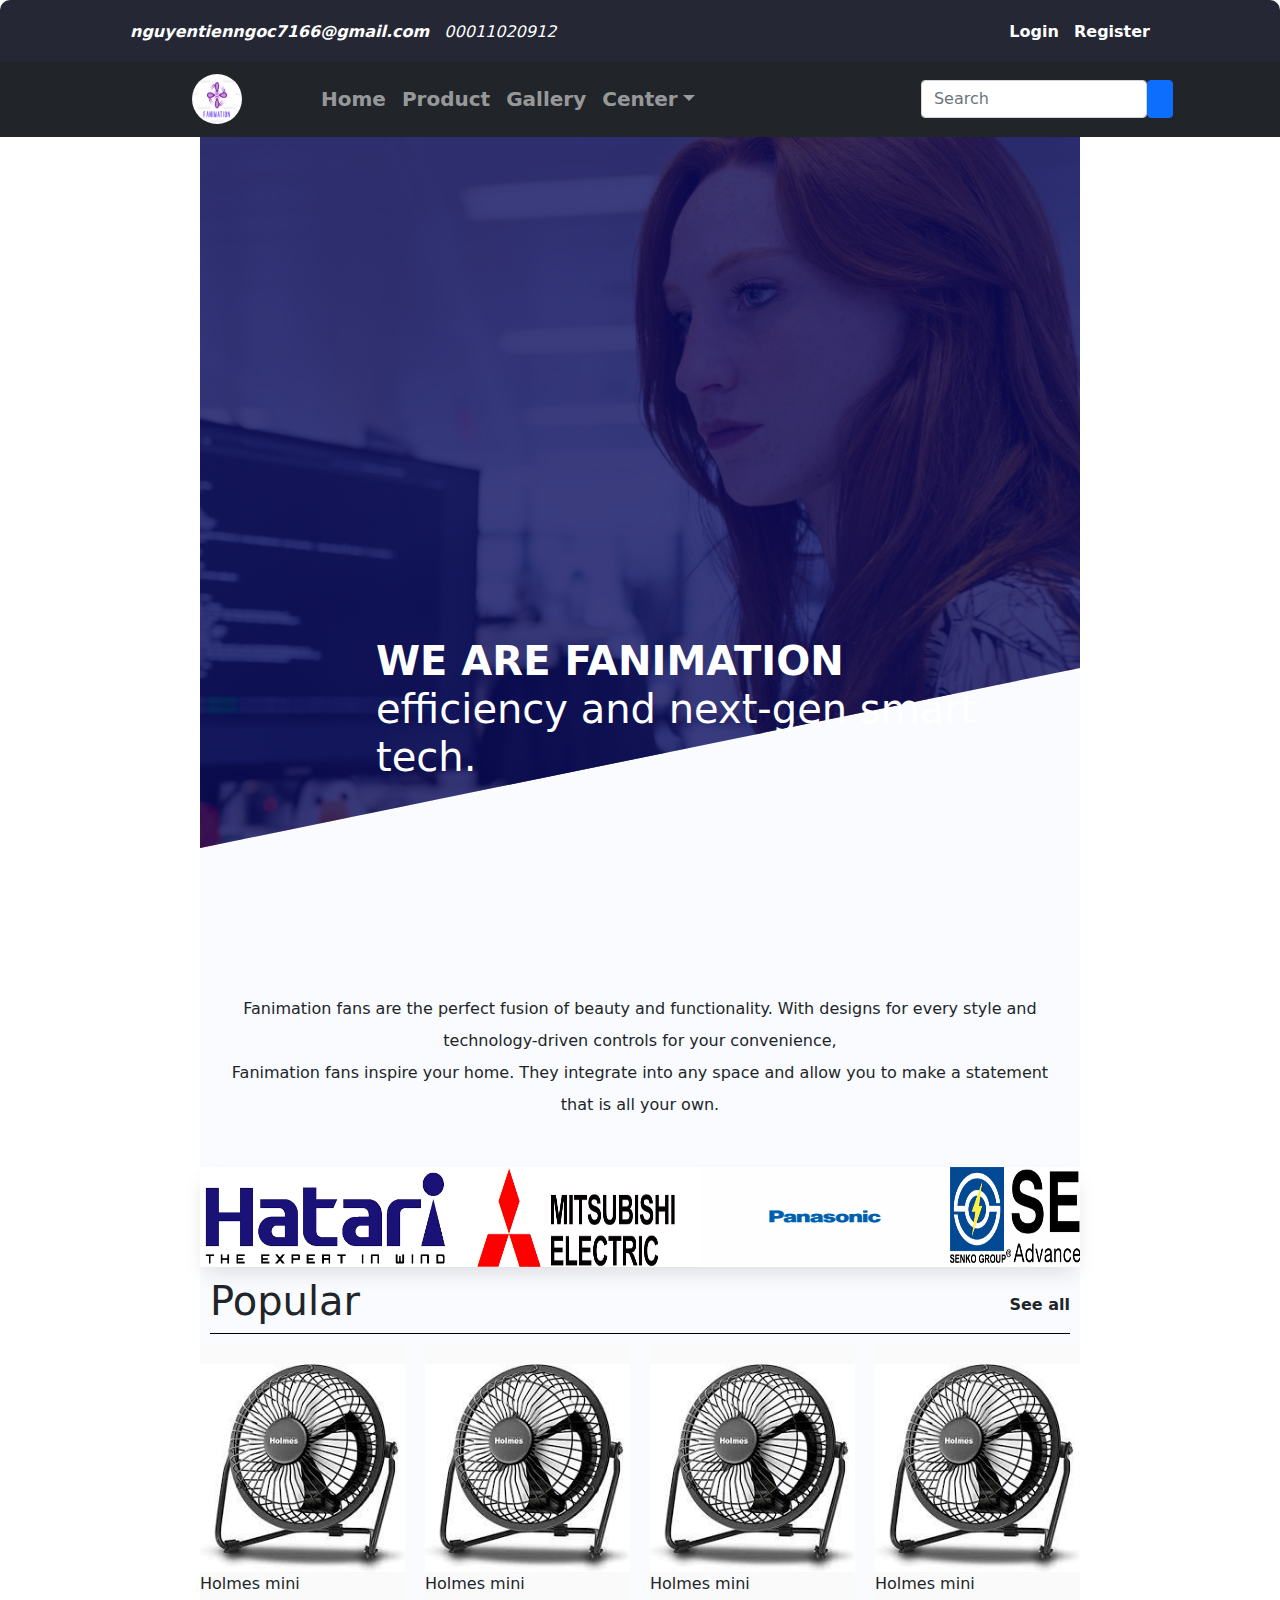
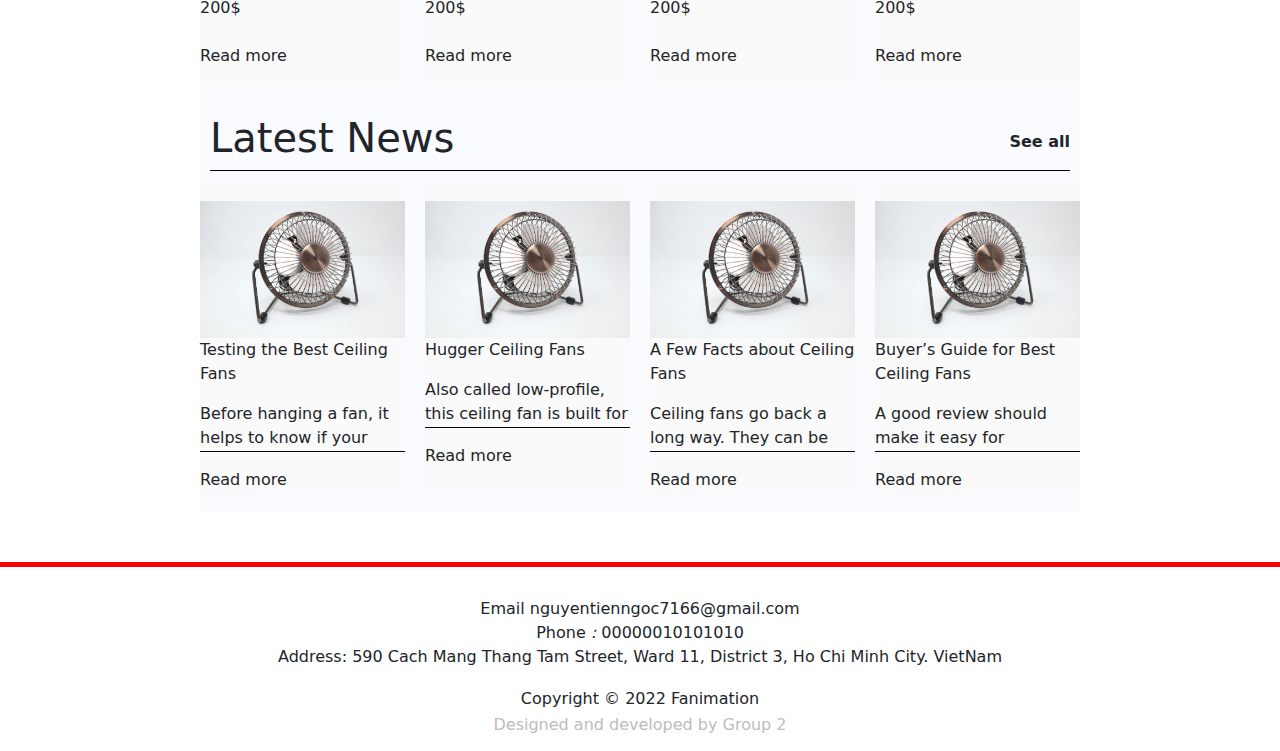
==== index.html @ 67379380 "first commit" ====
<!DOCTYPE html>
<html lang="en">

<head>
    <meta charset="UTF-8">
    <meta http-equiv="X-UA-Compatible" content="IE=edge">
    <meta name="viewport" content="width=device-width, initial-scale=1.0">
    <title>Fanimation</title>
    <!-- Css -->
    <link rel="stylesheet" href="./css/css/bootstrap.min.css">
    <link rel="stylesheet" href="./css/reset.css">
    <link rel="stylesheet" href="./css/about.css">
    <link rel="stylesheet" href="./css/index.css">
    <link rel="stylesheet" href="./css/style.css">


    <link rel="stylesheet" href="https://cdnjs.cloudflare.com/ajax/libs/font-awesome/6.1.2/css/all.min.css" integrity="sha512-1sCRPdkRXhBV2PBLUdRb4tMg1w2YPf37qatUFeS7zlBy7jJI8Lf4VHwWfZZfpXtYSLy85pkm9GaYVYMfw5BC1A==" crossorigin="anonymous" referrerpolicy="no-referrer" />
    <script src="./js/jsBootstrap/bootstrap.min.js"></script>
    <!-- <script src="./js/angular.min.js"></script>
    <script src="./js/angular-route.min.js"></script> -->
    
</head>

<body>
    <div class="container-fluid info">
        <div class="info__me">
            <a class="info-link" href="mailto:nguyentienngoc7166@gmail.com"><i class="fa fa-envelope-o"
                    aria-hidden="true">nguyentienngoc7166@gmail.com</i></a>
            <span><i class="fa fa-phone" aria-hidden="true">00011020912</i></span>
        </div>
        <div class="info__client">
            <a class="info-link" href="#" id="login">Login</a>
            <a class="info-link" href="#" id="register">Register</a>
        </div>
    </div>
    <nav class="navbar navbar-expand-lg bg-dark navbar-dark sticky-top">
        <div class="container-fluid">
            <a class="navbar-brand" href="#" id="home-logo"><img src="../img/logo.png" alt="logo" width="50px" height="50px"
                    class="rounded-pill"></a>
            <button class="navbar-toggler" type="button" data-bs-toggle="collapse" data-bs-target="#collapsibleNavbar">
                <span class="navbar-toggler-icon"></span>
            </button>
            <div class="collapse navbar-collapse" id="collapsibleNavbar">
                <ul class="navbar-nav">
                    <li class="nav-item">
                        <a class="nav-link" href="#" id="home">Home</a>
                    </li>
                    <li class="nav-item">
                        <a class="nav-link" href="#" id="product" >Product</a>
                    </li>
                    <li class="nav-item">
                        <a class="nav-link" href="#" id="gallery">Gallery</a>
                    </li>
                    <li class="nav-item dropdown">
                        <a class="nav-link dropdown-toggle" href="#" role="button" data-bs-toggle="dropdown">Center</a>
                        <ul class="dropdown-menu">
                            <li><a class="dropdown-item" href="#" id="about">About us</a></li>
                            <li><a class="dropdown-item" href="#" id="contact">Contact us</a></li>
                            <li><a class="dropdown-item" href="#" id="fqa">FAQ</a></li>
                            <li><a class="dropdown-item" href="#" id="blog">Blog</a></li>
                        </ul>
                    </li>
                </ul>
                <form class="d-flex">
                    <input class="form-control ms-2" type="text" placeholder="Search">
                    <button class="btn btn-primary" type="button"><i class="fa-solid fa-magnifying-glass"></i></button>
                </form>
            </div>
        </div>
    </nav>
    <div class="main" id="main" >

    </div>



    <footer>
        <div class="footer">
            <div class="footer__info">
                <span>Email</span>
                    <i class="fa-solid fa-envelope"></i>
                    <a href="mailto:nguyentienngoc7166@gmail.com">nguyentienngoc7166@gmail.com</a><br>
                    <span>Phone</span>
                    <i class="fa-solid fa-phone">:</i>
                    <span>00000010101010</span><br>
                    <i class="fa-solid fa-location-dot"></i>
                    <span>Address: 590 Cach Mang Thang Tam Street, Ward 11, District 3, Ho Chi Minh City. VietNam</span>
                    <div class="logo">
                        <a href="" class="fa-brands"> <i class="fa-brands fa-facebook"></i></a>
                        <a href=""><i class="fa-brands fa-instagram"></i></a>
                    </div>
            </div>
            
        </div>
        <div class="footer__copyright">
            <p> Copyright &copy; 2022 Fanimation</p>

            <p style="color: rgb(190, 188, 188);">Designed and developed by <a href="" target="_blank">Group 2
                </a></p>
        </div>
    </footer>


    <script src="./js/jquery-3.6.1.min.js"></script>
    <script src="./js/main.js"></script>
</body>

</html>
---- css/about.css ----
.name-gr {

  text-align: center;
  font-size: 30px;
  font-weight: 100px;
  color: rgb(18, 17, 17);
  font-weight: 300;

}

/* p{
    text-align: center;
    font-size: 25px;
    font-weight: 200;
    margin-top: %;
  } */
.card-about {
  display: flex;
  justify-content: space-around;
}


.card__stt0 {
  margin-top: -0.5px;
  font-style: italic;
}

.card__stt {
  margin-top: -20px;
  font-style: italic;
}

.card__img {
  border-radius: 10px;
}

.card {
  text-align: left;
  display: flex;
  background-color: rgb(232, 232, 241);
  width: 300px;
  height: 600px;
  margin: 1rem 2rem;
  justify-content: center;
  flex-direction: column;
  flex-wrap: wrap;
  flex-shrink: inherit;
  align-items: center;
  border-radius: 20px;
  float: left;
  padding: 3rem;
}

.about-img {
  width: 300px;
  height: 300px;
}

.footer-end {
  text-align: center;
  text-shadow: grey 2px 2px 2px;
  text-transform: capitalize;

}

.stt {
  text-align: center;
  font-size: 18px;
}

/* body {
    background: #C5E1A5;
  } */
.form {
  width: 60%;
  margin: 60px auto;
  background: #efefef;
  padding: 60px 120px 80px 120px;
  text-align: center;
  -webkit-box-shadow: 2px 2px 3px rgba(0, 0, 0, 0.1);
}

label {
  display: block;
  position: relative;
  margin: 40px 0px;
}

.label-txt {
  position: absolute;
  top: -1.6em;
  padding: 10px;
  font-family: sans-serif;
  font-size: .8em;
  letter-spacing: 1px;
  color: rgb(120, 120, 120);
  transition: ease .3s;
}

.input {
  width: 100%;
  padding: 10px;
  background: transparent;
  border: none;
  outline: none;
}

.line-box {
  position: relative;
  width: 100%;
  height: 2px;
  background: #BCBCBC;
}

.line {
  position: absolute;
  width: 0%;
  height: 2px;
  top: 0px;
  left: 50%;
  transform: translateX(-50%);
  background: #8BC34A;
  transition: ease .6s;
}

.input:focus+.line-box .line {
  width: 100%;
}

.label-active {
  top: -3em;
}

.btn-confirm {
  display: inline-block;
  padding: 12px 24px;
  background: rgb(220, 220, 220);
  font-weight: bold;
  color: rgb(120, 120, 120);
  border: none;
  outline: none;
  border-radius: 3px;
  cursor: pointer;
  transition: ease .3s;
}

.btn-confirm:hover {
  background: #8BC34A;
  color: #ffffff;
}

.form-signin {
  width: 50%;
  margin: 60px auto;
  background: #efefef;
  padding: 60px 120px 80px 120px;
  text-align: center;
  -webkit-box-shadow: 2px 2px 3px rgba(0, 0, 0, 0.1);
}

.form-header {
  text-align: center;
  font-size: 40px;
  color: #4c4949;
  margin-top: -20px;
  padding: 0px;
}

/* ============ 
    response
  ==============*/
---- css/index.css ----
.info {
    display: flex;
    justify-content: space-between;
    background-color: #252734;
    padding: 0 130px;
    padding-top: 20px;
    padding-bottom: 17px;
    border-radius: 10px 10px 0 0;
}

.info-link {
    font-weight: bold;
    text-decoration: none;
    color: white;
}


.info__me {
    word-spacing: 10px;
    color: white;
}

.info__client {
    word-spacing: 10px;
    color: white;
}

.collapse {
    display: flex;
    justify-content: space-around;
    transform: translateX(10px);
}


.navbar-brand {
    margin-left: 120px;
    transform: translateX(60px);
}

.nav-item {
    font-size: 20px;
    font-weight: bold;
}

/* footer */
footer {
    /* margin-top: 500px; */
    border-top: 5px solid red;
    flex-wrap: wrap;
    padding-top: 30px;
    text-align: center;
    display: flex;
    flex-direction: column;
    /* margin-top: 60px; */
}

.footer__info {
    padding-bottom: 20px;
}


ul {
    list-style: none;
}

.footer__copyright {
    text-align: center;
    line-height: 0px;
    margin-top: 10px;
    padding-bottom: 0;
}

.footer__copyright p {
    padding-bottom: 10px;
}
---- css/style.css ----
/*  base */
img {
    display: block;
    max-width: 100%;
    cursor: pointer;
}

a {
    text-decoration: none;
    color: inherit;
}

.main {
    margin: 0 200px;
    background-color: rgba(220, 234, 247, 0.181);
    margin-bottom: 50px;
}

li {
    list-style: none;
}

ul {
    padding: 0;
    margin: 0;
}

/* end base */




/* main home */

.wrapper {
    background-image: url(../img/header.jpeg);
    background-repeat: no-repeat;
    background-position: top right;
    min-height: 100vh;
    background-repeat: no-repeat;
    clip-path: polygon(0 0, 100% 0, 100% 59%, 0 79%);
    display: flex;
}

.banner {
    position: relative;
    display: flex;
    align-items: center;
    padding-bottom: 8%;
    padding-left: 20%;
    color: white;
    transform: translateY(-400px);
}

.wrapper::after {
    content: "";
    position: absolute;
    inset: 0;
    z-index: 0;
    background-color: #090B5E;
    opacity: 0.8;
}

.banner-text {
    text-transform: uppercase;
    font-weight: 700;
    box-shadow: transparent;
}

.banner p {
    font-weight: 200;
    position: absolute;
}

.box {
    margin-top: -200px;
}

.box-text {
    width: auto;
    text-align: center;
    line-height: 2;
    margin: auto;
    padding: 30px;
}

/* carousel */
.carousel-logo {
    /* padding: 0 130px; */
    display: flex;
    align-items: center;
    justify-content: center;
}

@keyframes scroll {
    0% {
        transform: translateX(0);
    }

    100% {
        transform: translateX(calc(-250px * 7));
    }
}

.slider {
    background: white;
    box-shadow: 0 10px 20px -5px rgba(0, 0, 0, 0.125);
    height: 100px;
    margin: auto;
    overflow: hidden;
    position: relative;
    width: auto;
}

.slide-track {
    animation: scroll 40s linear infinite;
    display: flex;
    width: calc(250px * 14);
}

.slide {
    height: 100px;
    width: 250px;
}

/* end carousel */


.popular-btn {
    border-radius: 50%;
    padding: 7px;
}

.popular-btn:hover {
    background-color: #d8373e;
}

.tittle {
    display: flex;
    border-bottom: 1px solid #000;
    justify-content: space-between;
    align-items: center;
    margin: 10px;
}

.seeAll {
    font-weight: 600;
}

.list-home {
    display: grid;
    grid-template-columns: repeat(auto-fit, minmax(200px, 1fr));
    gap: 20px;
}


.img {
    display: flex;
    padding-bottom: 20px;
}

.img-info {
    background-color: #fafafa;
    padding: 20px 0 0 0;
}

.img-info p:nth-child(3) {
    border-bottom: 1px solid #000;
    font-weight: 50;
}

.icon {
    display: flex;
    flex-direction: column;
    justify-content: space-between;
}

.home-text {
    max-height: 50px;
    font-weight: 100;
    overflow: hidden;
    text-overflow: ellipsis;
}

/* end main home */

/* main product */

.product {
    display: flex;
    flex-direction: column;
    justify-content: space-between;
}

/* filter */


.filter-zoom {
    background-color: #FBFBFB;
    display: none;
    height: 0;
}

.show {
    display: block;
    height: auto;
}

.filter-nav {
    display: grid;
    grid-template-columns: repeat(4, 1fr);
    cursor: pointer;
}


.btn-control {
    border: none;
    padding: 20px;
    border-radius: 10px;
    color: blue;
}

.filter-header {
    display: flex;
    justify-content: space-between;
    font-size: 20px;
}


.checkbox-control {
    display: flex;
    margin: 10px;
}

.price-input {
    display: block;
    margin: 10px 0;
}

#price-btn {
    border-radius: 10px;
    border: 2px solid #8447FA;
    padding: 5px 40px;
    background-color: rgb(169, 47, 47);
    color: #fff;
}


.list-items {
    display: grid;
    grid-template-columns: repeat(4, 1fr);
    gap: 20px;
    margin: 50px 0;
}

.list-item {
    display: flex;
    flex-direction: column;
    justify-content: space-between;
    padding: 2px;
    border: 1px solid #000;
    border-radius: 10px;
}

.list-item__img {
    border-bottom: 3px solid #000;
}

.list-item__icon {
    display: flex;
    justify-content: space-between;
    font-size: 10px;
}



.fa-circle-plus {
    font-size: 30px;
    color: blue;
    cursor: pointer;
}

#add-cart {
    border: none;
}

/* ========== 
    end product
==============

start blog
*/

.blog-main {
    margin-top: 50px;
    padding: 0 100px;
}

.blog-ctn-1 {
    display: grid;
    grid-template-columns: 0.5fr 0.5fr 0.25fr;
    gap: 15px;
}

.blog-ctn-top__img {
    border-radius: 10px;
}

.blog-header {
    position: relative;
}

.blog-header__info {
    position: absolute;
    padding-left: 100px;
    transform: translateY(-450px);
}

.blog-header-tittle {
    font-weight: 600;
    color: white;
}

.blog-header__btn {
    border: none;
    background-color: #8346f9;
    color: #f1e7ff;
    padding: 8px 25px;
    border-radius: 10px;
    font-weight: 500;
}


.blog-tittle {
    color: #090B5E;
    font-weight: 600;
    min-height: 60px;
}

.blog-control {
    color: #090B5E;
    font-weight: 600;
}

.blog-ctn-top__btn {
    border-radius: 10px;
    border: 2px solid #8447FA;

    padding: 5px 10px;
}

.blog-text-header {
    font-weight: 250;
    max-height: 100px;
    max-width: 1000px;
    overflow: hidden;
    text-overflow: clip;
    color: white;
}

.blog-text {
    font-weight: 250;
    min-width: 100px;
    max-width: 510px;
    max-height: 100px;
    overflow: hidden;
    text-overflow: ellipsis;
}

.read {
    color: #8346f9;
}



.main-control {
    display: flex;
    justify-content: space-between;
    align-items: center;
    padding: 20px 0;
}


.main-control__btn {
    padding: 0 20px;
    border-radius: 10px;
    border: 2px solid #8447FA;
}

.blog-ctn-2 {
    padding-top: 20px;
    display: grid;
    grid-template-columns: repeat(4, 1fr);
    gap: 20px;
}

.blog-ctn-mid,
.blog-ctn-footer,
.blog-ctn-top {
    display: flex;
    justify-content: space-between;
    flex-direction: column;
    gap: 50px;
}


.blog-ctn-3 {
    margin-top: 50px;
    display: grid;
    grid-template-columns: repeat(2, 1fr);
    gap: 15px;
}




.blog-ctn-footer__img img {
    width: auto;
}



.body-gallery {
    font-family: sans-serif;
    margin: 0;
    background: #f2f2f2;
}

.gallery-tittle {
    text-align: center;
    margin-top: 10px;
    color: #fff;
    margin-bottom: -10px;
    padding-top: 300px;

    padding-right: 150px;

}

.gallery-text {
    text-align: center;
    margin-bottom: 60px;
    color: #fff;
    padding-right: 150px;
}



.gallery-masonry {
    /* gallery-Masonry container */
    -webkit-column-count: 4;
    -moz-column-count: 4;
    column-count: 4;
    -webkit-column-gap: 1em;
    -moz-column-gap: 1em;
    column-gap: 1em;
    margin: 1.5em;
    padding: 0;
    -moz-column-gap: 1.5em;
    -webkit-column-gap: 1.5em;
    column-gap: 1.5em;
    font-size: .85em;
    background-color: black;
    background-size: 100px;
}

.gallery-item {
    display: inline-block;
    background: #fff;
    padding: 1em;
    margin: 0 0 1.5em;
    width: 100%;
    -webkit-transition: 1s ease all;
    box-sizing: border-box;
    -moz-box-sizing: border-box;
    -webkit-box-sizing: border-box;
    box-shadow: 2px 2px 4px 0 #ccc;
}

.gallery-img {
    max-width: 100%;
}

.gallery-header {
    height: 400px;
    background-image: url(../img/header-gallery.jpeg)
}

.gallery-tittle {
    margin-top: 100px;
}

.gallery-stt {
    color: black;
    font-family: 'Gill Sans', 'Gill Sans MT', Calibri, 'Trebuchet MS', sans-serif;
    font-size: medium;
    font-style: italic;
    padding-inline: 10px;
    text-align: center;
    margin-bottom: -10px;
}

/* responsive */
@media (max-width:767px) {
    .main {
        margin: 0;
        padding: 0;
    }

    .wrapper::after {
        height: 200vh;
    }

    .info {
        display: flex;
        flex-direction: column;
    }

    .info__me {
        display: flex;
        flex-direction: column;
        align-items: center;
        text-align: center;
        border-bottom: 1px solid #fff;
    }

    .info-link {
        transform: translateX(15px);
    }

    .info__client {
        text-align: center;
    }

    .btn {
        margin-left: 10px;
    }

    .list-home {
        grid-template-columns: unset;
        grid-auto-flow: column;
        grid-auto-columns: 80%;
        overflow-x: auto;
        scroll-snap-type: x mandatory;
    }

    .img {
        display: flex;
        width: auto;
        scroll-snap-align: center;
        justify-content: space-around;
    }

    .icon {
        justify-content: space-between;
    }

    .collapse {
        display: block;
        transform: translateX(0);
    }

    .list-items {
        grid-template-columns: repeat(2, 1fr);
        gap: 30px;
    }

    .navbar-brand {
        margin-left: 0;
        transform: translateX(0);
    }

    .blog-text {
        max-height: 100px;
        overflow: hidden;
    }

    .blog-text-header {
        max-height: 50px;
    }

    .blog-header__info {
        transform: translateY(-170px);
        padding: 0;
    }

    .blog-tittle {
        line-height: 1;
        max-height: 53px;
        overflow: hidden;
    }

    .blog-main {
        padding: 0;
    }

    .scroll-content {
        display: grid;
        grid-column: 1/span 2;
        grid-auto-flow: column;
        grid-auto-columns: 70%;
        scroll-snap-type: x mandatory;
        overflow-x: auto;
    }

    .blog-ctn-1 {
        display: grid;
        grid-template-columns: repeat(2, 1fr);
    }

    .blog-ctn-1__news {
        scroll-snap-align: center;
    }

    .blog-ctn-2 {
        grid-template-columns: unset;
        grid-auto-flow: column;
        grid-auto-columns: 80%;
        scroll-snap-type: x mandatory;
        overflow-x: auto;
    }

    .blog-ctn-mid {
        scroll-snap-align: center;
    }

    .main-tittle {
        align-items: center;
    }

    .gallery-masonry {
        -moz-column-count: 2;
        -webkit-column-count: 2;
        column-count: 2;
    }

    .carousel {
        padding: 0;
    }

    .navbar {
        padding: 0;
    }

    .form {
        width: 100%;
    }

    .filter-nav {
        display: grid;
        grid-template-columns: repeat(2, 1fr);
    }


    .card-about {
        display: block;
    }

    .card {
        width: auto;
        height: auto;
    }

    .label-txt,
    .btn-signin {
        white-space: nowrap;
    }

    .footer {
        display: flex;
        flex-direction: column;
        text-align: left;
    }

    .footer__copyright {
        padding-top: 10px;
    }
}

@media only screen and (max-width: 320px) {
    .gallery-masonry {
        -moz-column-count: 1;
        -webkit-column-count: 1;
        column-count: 1;
    }
}



@media only screen and (min-width: 769px) and (max-width: 1200px) {
    .gallery-masonry {
        -moz-column-count: 3;
        -webkit-column-count: 3;
        column-count: 3;
    }
}

@media only screen and (min-width: 1201px) {
    .gallery-masonry {
        -moz-column-count: 4;
        -webkit-column-count: 4;
        column-count: 4;
    }
}
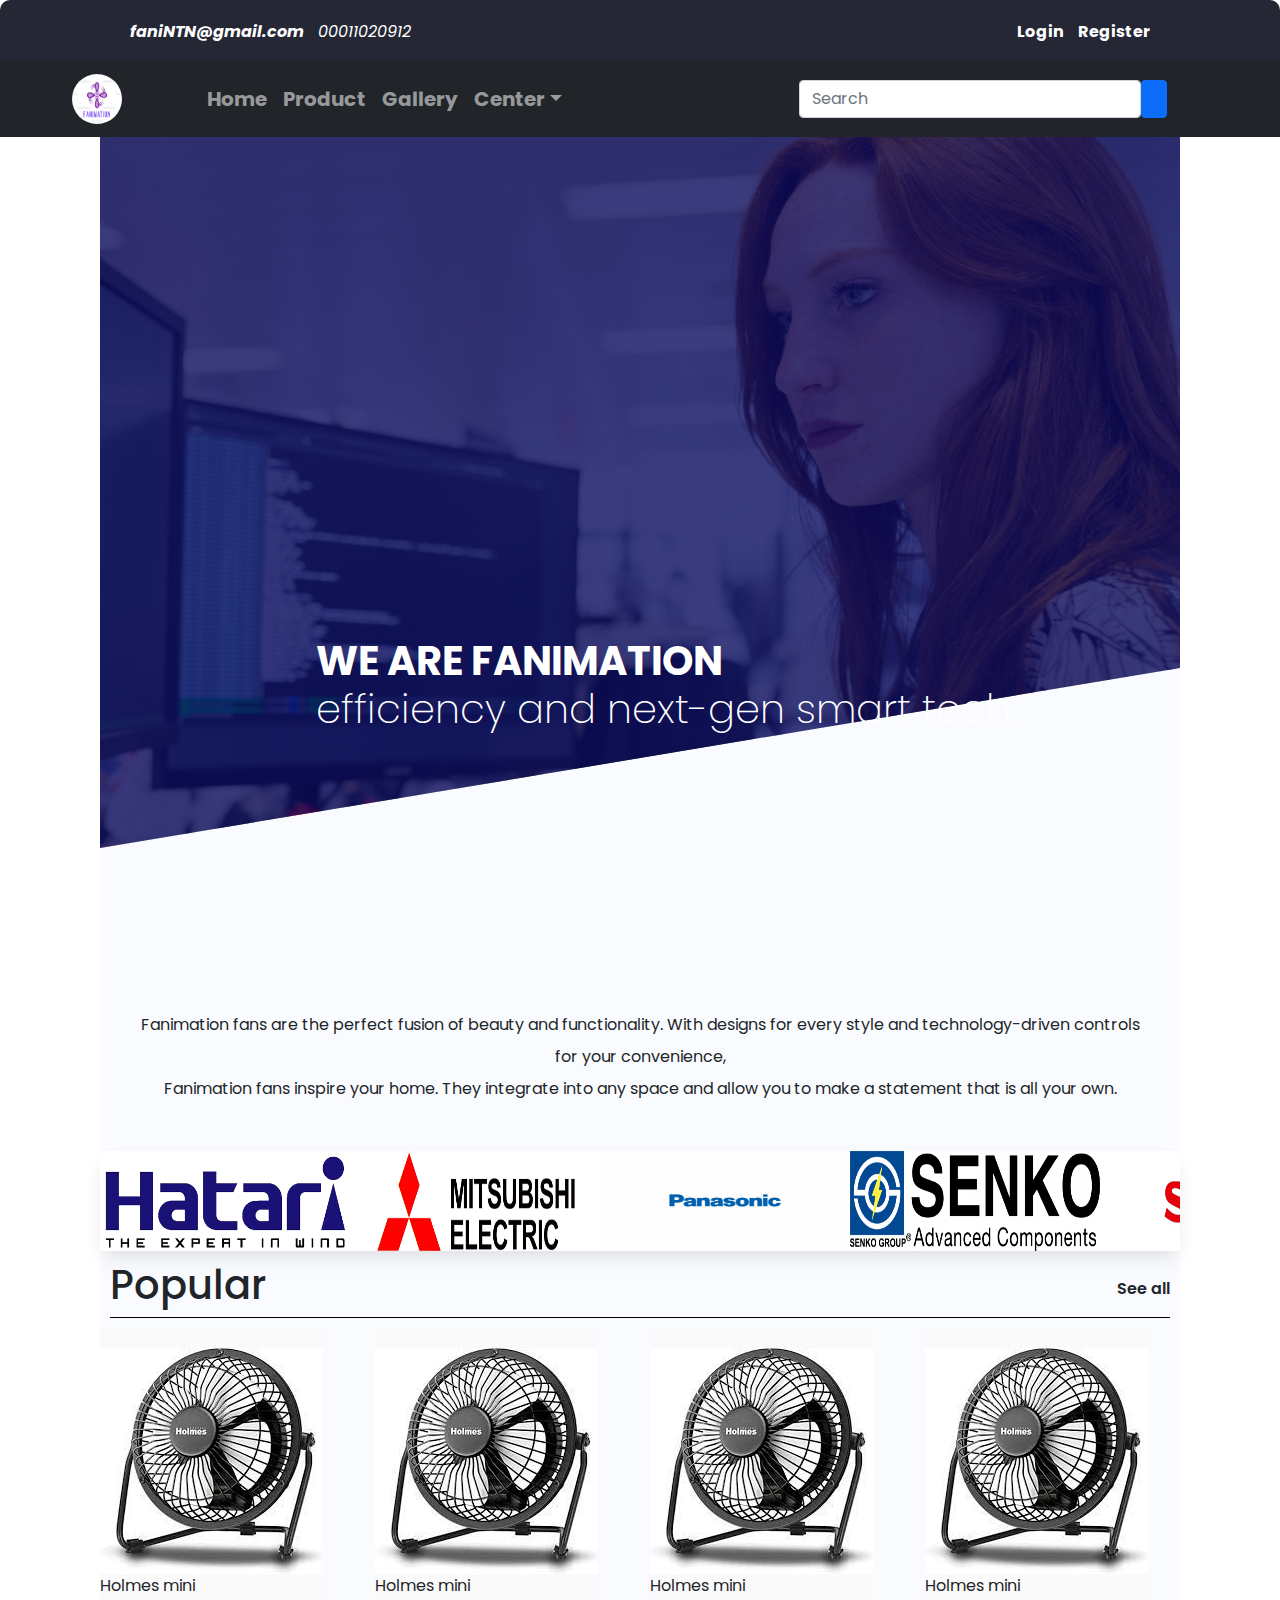
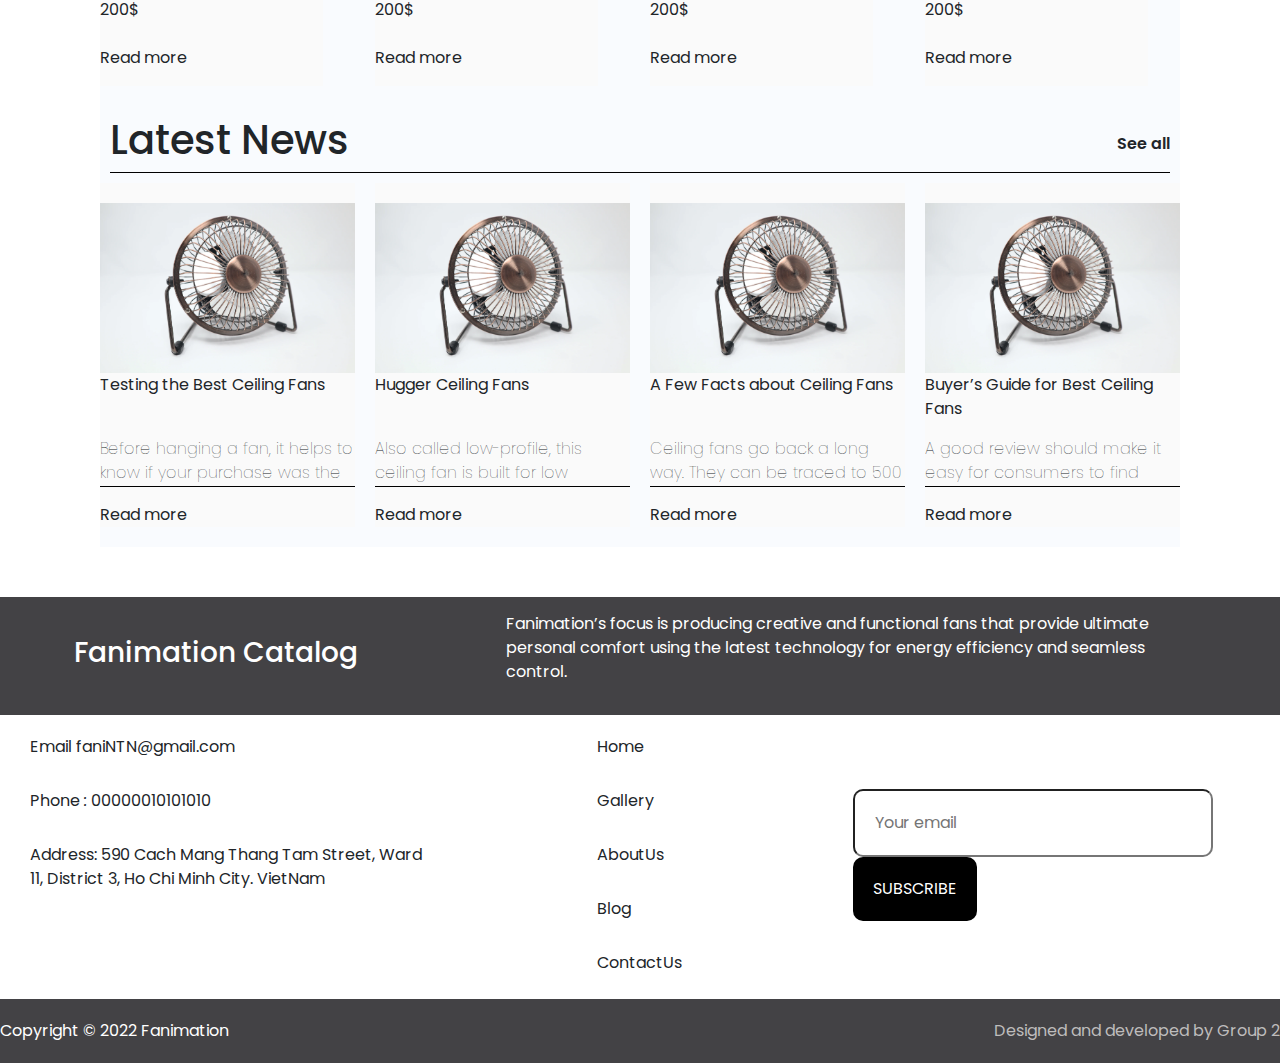
==== commit 280f8c84: "change 2" ====
--- a/index.html
+++ b/index.html
@@ -14,18 +14,26 @@
     <link rel="stylesheet" href="./css/style.css">
 
 
-    <link rel="stylesheet" href="https://cdnjs.cloudflare.com/ajax/libs/font-awesome/6.1.2/css/all.min.css" integrity="sha512-1sCRPdkRXhBV2PBLUdRb4tMg1w2YPf37qatUFeS7zlBy7jJI8Lf4VHwWfZZfpXtYSLy85pkm9GaYVYMfw5BC1A==" crossorigin="anonymous" referrerpolicy="no-referrer" />
+    <link rel="stylesheet" href="https://cdnjs.cloudflare.com/ajax/libs/font-awesome/6.1.2/css/all.min.css"
+        integrity="sha512-1sCRPdkRXhBV2PBLUdRb4tMg1w2YPf37qatUFeS7zlBy7jJI8Lf4VHwWfZZfpXtYSLy85pkm9GaYVYMfw5BC1A=="
+        crossorigin="anonymous" referrerpolicy="no-referrer" />
+
+    <link rel="preconnect" href="https://fonts.googleapis.com">
+    <link rel="preconnect" href="https://fonts.gstatic.com" crossorigin>
+    <link
+        href="https://fonts.googleapis.com/css2?family=Dancing+Script&family=Mulish:ital,wght@1,500&family=Poppins:wght@300;400;600;700&display=swap"
+        rel="stylesheet">
     <script src="./js/jsBootstrap/bootstrap.min.js"></script>
     <!-- <script src="./js/angular.min.js"></script>
     <script src="./js/angular-route.min.js"></script> -->
-    
+
 </head>
 
 <body>
     <div class="container-fluid info">
         <div class="info__me">
             <a class="info-link" href="mailto:nguyentienngoc7166@gmail.com"><i class="fa fa-envelope-o"
-                    aria-hidden="true">nguyentienngoc7166@gmail.com</i></a>
+                    aria-hidden="true">faniNTN@gmail.com</i></a>
             <span><i class="fa fa-phone" aria-hidden="true">00011020912</i></span>
         </div>
         <div class="info__client">
@@ -35,8 +43,8 @@
     </div>
     <nav class="navbar navbar-expand-lg bg-dark navbar-dark sticky-top">
         <div class="container-fluid">
-            <a class="navbar-brand" href="#" id="home-logo"><img src="../img/logo.png" alt="logo" width="50px" height="50px"
-                    class="rounded-pill"></a>
+            <a class="navbar-brand" href="#" id="home-logo"><img src="./img/logo.png" alt="logo" width="50px"
+                    height="50px" class="rounded-pill"></a>
             <button class="navbar-toggler" type="button" data-bs-toggle="collapse" data-bs-target="#collapsibleNavbar">
                 <span class="navbar-toggler-icon"></span>
             </button>
@@ -46,7 +54,7 @@
                         <a class="nav-link" href="#" id="home">Home</a>
                     </li>
                     <li class="nav-item">
-                        <a class="nav-link" href="#" id="product" >Product</a>
+                        <a class="nav-link" href="#" id="product">Product</a>
                     </li>
                     <li class="nav-item">
                         <a class="nav-link" href="#" id="gallery">Gallery</a>
@@ -68,29 +76,59 @@
             </div>
         </div>
     </nav>
-    <div class="main" id="main" >
+    <div class="main" id="main">
 
     </div>
-
-
-
+    <div class="time-btnTop">
+        <button onclick="toTop()" id="toTop"><i class="fa-solid fa-arrow-up"></i></button>
+        <div id="real-time"></div>
+    </div>
     <footer>
+        <div class="footer-banner">
+            <div>
+                <h3>Fanimation Catalog</h3>
+            </div>
+            <div>
+                <p>Fanimation’s focus is producing creative and functional fans that provide ultimate personal comfort
+                    using the latest technology for energy efficiency and seamless control.</p>
+            </div>
+        </div>
         <div class="footer">
             <div class="footer__info">
-                <span>Email</span>
-                    <i class="fa-solid fa-envelope"></i>
-                    <a href="mailto:nguyentienngoc7166@gmail.com">nguyentienngoc7166@gmail.com</a><br>
-                    <span>Phone</span>
-                    <i class="fa-solid fa-phone">:</i>
-                    <span>00000010101010</span><br>
-                    <i class="fa-solid fa-location-dot"></i>
-                    <span>Address: 590 Cach Mang Thang Tam Street, Ward 11, District 3, Ho Chi Minh City. VietNam</span>
+                <div class="footer-info">
+                    <div>
+                        <span>Email</span>
+                        <i class="fa-solid fa-envelope"></i>
+                        <a href="mailto:nguyentienngoc7166@gmail.com">faniNTN@gmail.com</a>
+                    </div>
+                    <div>
+                        <span>Phone</span>
+                        <i class="fa-solid fa-phone">:</i>
+                        <span>00000010101010</span>
+                    </div>
+                    <div>
+                        <i class="fa-solid fa-location-dot"></i>
+                        <span>Address: 590 Cach Mang Thang Tam Street, Ward 11, District 3, Ho Chi Minh City.
+                            VietNam</span>
+                    </div>
                     <div class="logo">
                         <a href="" class="fa-brands"> <i class="fa-brands fa-facebook"></i></a>
                         <a href=""><i class="fa-brands fa-instagram"></i></a>
                     </div>
+                </div>
+                <div class="footer-nav">
+                    <a href="#">Home</a>
+                    <a href="#">Gallery</a>
+                    <a href="#">AboutUs</a>
+                    <a href="#">Blog</a>
+                    <a href="#">ContactUs</a>
+                </div>
+                <div class="footer-input">
+                    <input type="email" placeholder="Your email">
+                    <button>SUBSCRIBE</button>
+                </div>
             </div>
-            
+
         </div>
         <div class="footer__copyright">
             <p> Copyright &copy; 2022 Fanimation</p>
@@ -103,6 +141,37 @@
 
     <script src="./js/jquery-3.6.1.min.js"></script>
     <script src="./js/main.js"></script>
+
+    <script>
+        let myButton = document.getElementById("toTop");
+
+        window.onscroll = function () { scrollFunction() };
+
+        function scrollFunction() {
+            if (document.body.scrollTop > 100 || document.documentElement.scrollTop > 100) {
+                myButton.style.display = "block";
+            } else {
+                myButton.style.display = "none";
+            }
+        }
+
+        function toTop() {
+            document.body.scrollTop = 0; // For Safari
+            document.documentElement.scrollTop = 0; // For Chrome, Firefox, IE and Opera
+        }
+
+
+        // Creates interval
+        const interval = setInterval(() => {
+            // Get current time
+            const now = new Date();
+
+            const dateTime = ((now.getMonth() + 1)) + '/' + (now.getUTCDate()) + '/' + now.getFullYear() + ' ' + (now.getHours()) + ':' + (now.getMinutes()) + ':' + (now.getSeconds());
+
+            document.getElementById('real-time').innerHTML = dateTime;
+        }, 1000);
+
+    </script>
 </body>
 
 </html>--- a/css/index.css
+++ b/css/index.css
@@ -33,7 +33,6 @@
 
 
 .navbar-brand {
-    margin-left: 120px;
     transform: translateX(60px);
 }
 
@@ -42,20 +41,79 @@
     font-weight: bold;
 }
 
+.nav-item:hover {
+    border-bottom: 3px solid #fff;
+}
+
+.time-btnTop {
+    position: fixed;
+    right: 20px;
+    bottom: 30px;
+}
+
+#toTop {
+    display: none;
+    border-radius: 10px;
+    padding: 10px;
+    border: none;
+    font-size: 20px;
+    margin: auto;
+}
+
 /* footer */
 footer {
-    /* margin-top: 500px; */
-    border-top: 5px solid red;
     flex-wrap: wrap;
-    padding-top: 30px;
-    text-align: center;
+    text-align: left;
     display: flex;
     flex-direction: column;
-    /* margin-top: 60px; */
+}
+.footer-banner {
+    padding: 15px 0;
+    display: flex;
+    margin-bottom: 20px;
+    background-color: #434245;
+    justify-content: space-around;
+    align-items: center;
+    color: #fff;
+}
+
+.footer-banner p {
+    width: 700px;
 }
 
 .footer__info {
-    padding-bottom: 20px;
+    display: grid;
+    grid-template-columns: repeat(auto-fit,minmax(200px,1fr));
+}
+
+.footer-info div{
+    padding-bottom: 30px;
+    margin-left: 30px;
+}
+
+.footer-nav {
+    display: flex;
+    flex-direction: column;
+    gap: 30px;
+    text-align: left;
+    margin: 0 auto;
+}
+
+.footer-input {
+    margin: auto 0;
+}
+
+.footer-input button{
+    color: #fff;
+    padding: 20px;
+    border: none;
+    background-color: #000;
+    border-radius: 10px;
+}
+
+.footer-input input[type="email"] {
+    padding: 20px;
+    border-radius: 10px;
 }
 
 
@@ -64,13 +122,15 @@
 }
 
 .footer__copyright {
-    text-align: center;
-    line-height: 0px;
-    margin-top: 10px;
+    color: #fff;
+    align-items: center;
     padding-bottom: 0;
+    background-color: #434245;
+    display: flex;
+    justify-content: space-between;
 }
 
 .footer__copyright p {
-    padding-bottom: 10px;
-}
-
+    margin: auto 0;
+    padding: 20px 0;
+}--- a/css/style.css
+++ b/css/style.css
@@ -11,7 +11,7 @@
 }
 
 .main {
-    margin: 0 200px;
+    margin: 0 100px;
     background-color: rgba(220, 234, 247, 0.181);
     margin-bottom: 50px;
 }
@@ -23,6 +23,10 @@
 ul {
     padding: 0;
     margin: 0;
+}
+
+body {
+    font-family: 'Poppins', sans-serif;
 }
 
 /* end base */
@@ -162,9 +166,12 @@
 .img-info {
     background-color: #fafafa;
     padding: 20px 0 0 0;
-}
-
-.img-info p:nth-child(3) {
+    display: flex;
+    flex-direction: column;
+    justify-content: space-between;
+}
+
+.img-info__text p:first-child {
     border-bottom: 1px solid #000;
     font-weight: 50;
 }
@@ -196,7 +203,7 @@
 
 
 .filter-zoom {
-    background-color: #FBFBFB;
+    background-color: #EFEFEF;
     display: none;
     height: 0;
 }
@@ -215,9 +222,20 @@
 
 .btn-control {
     border: none;
-    padding: 20px;
+    padding: 10px;
     border-radius: 10px;
-    color: blue;
+    color: #616F67;
+}
+
+.btn-count {
+    background-color: #E99D44;
+    border-radius: 50%;
+    padding: 0 5px;
+    position: absolute;
+    top: 255px;
+    right: 100px;
+    width: 20px;
+    height: 23px;
 }
 
 .filter-header {
@@ -248,7 +266,7 @@
 
 .list-items {
     display: grid;
-    grid-template-columns: repeat(4, 1fr);
+    grid-template-columns: repeat(auto-fit, minmax(250px, 1fr));
     gap: 20px;
     margin: 50px 0;
 }
@@ -258,21 +276,34 @@
     flex-direction: column;
     justify-content: space-between;
     padding: 2px;
-    border: 1px solid #000;
+    background-color: #EFEFEF;
     border-radius: 10px;
 }
 
 .list-item__img {
-    border-bottom: 3px solid #000;
-}
-
-.list-item__icon {
-    display: flex;
-    justify-content: space-between;
-    font-size: 10px;
-}
-
-
+    display: flex;
+    flex-direction: column;
+}
+
+.list-item__info {
+    text-align: center;
+}
+
+.item-name {
+    font-weight: bold;
+}
+
+.item-brand {
+    color: #fff;
+    background-color: #E99D44;
+    margin: auto 60px;
+    padding: 10px 0;
+    border-radius: 10px;
+}
+
+.item-info {
+    font-weight: 100;
+}
 
 .fa-circle-plus {
     font-size: 30px;
@@ -280,8 +311,68 @@
     cursor: pointer;
 }
 
+.filter-header {
+    border-bottom: 1px solid #000;
+}
+
+.popup-item__info {
+    margin-top: 20px;
+    display: flex;
+    justify-content: space-between;
+}
+
+.cart {
+    position: absolute;
+    float: right;
+    width: 400px;
+    right: 0;
+    background-color: white;
+    padding: 20px;
+    transform: translateX(380px);
+    display: none;
+    height: 100%;
+}
+
+.cart span {
+    margin: 0 10px;
+    border-bottom: 1px solid #000;
+}
+
+.show-cart {
+    display: block;
+    transform: translateX(0);
+}
+
+.cart-header {
+    display: grid;
+    grid-template-columns: 1fr 0.5fr 1fr;
+}
+
+.cart-body {
+    margin-top: 10px;
+    display: grid;
+    grid-template-columns: 1fr 0.5fr 1fr;
+}
+
+.cart__total {
+    margin-top: 20px;
+    padding: 20px;
+    background-color: #E99D44;
+}
+
 #add-cart {
     border: none;
+    transform: translateY(-100px);
+    padding: 10px 0 ;
+    background-color: #272B2E;
+    margin: auto 50px;
+    color: #896E63;
+    display: none;
+}
+
+.list-item__img:hover #add-cart {
+    margin-top: -44.18px;
+    display: block;
 }
 
 /* ========== 
@@ -293,7 +384,6 @@
 
 .blog-main {
     margin-top: 50px;
-    padding: 0 100px;
 }
 
 .blog-ctn-1 {
@@ -411,15 +501,15 @@
     gap: 15px;
 }
 
-
-
-
 .blog-ctn-footer__img img {
     width: auto;
 }
 
 
-
+/* ==========
+    Gallery
+   ==========
+*/
 .body-gallery {
     font-family: sans-serif;
     margin: 0;
@@ -432,16 +522,12 @@
     color: #fff;
     margin-bottom: -10px;
     padding-top: 300px;
-
-    padding-right: 150px;
-
 }
 
 .gallery-text {
     text-align: center;
     margin-bottom: 60px;
     color: #fff;
-    padding-right: 150px;
 }
 
 
@@ -482,12 +568,12 @@
 }
 
 .gallery-header {
-    height: 400px;
-    background-image: url(../img/header-gallery.jpeg)
-}
-
-.gallery-tittle {
-    margin-top: 100px;
+    /* height: 400px; */
+    text-align: center;
+    width: auto;
+    background-image: url(../img/header-gallery.jpeg);
+    background-repeat: no-repeat;
+    background-position: center;
 }
 
 .gallery-stt {
@@ -651,6 +737,10 @@
         grid-template-columns: repeat(2, 1fr);
     }
 
+    .btn-count {
+        top: 290px;
+        right: 0;
+    }
 
     .card-about {
         display: block;
@@ -666,22 +756,33 @@
         white-space: nowrap;
     }
 
-    .footer {
-        display: flex;
-        flex-direction: column;
-        text-align: left;
-    }
-
-    .footer__copyright {
-        padding-top: 10px;
-    }
-}
-
-@media only screen and (max-width: 320px) {
+    .footer-banner p {
+        width: auto;
+    }
+
+}
+
+@media only screen and (max-width: 479px) {
     .gallery-masonry {
         -moz-column-count: 1;
         -webkit-column-count: 1;
         column-count: 1;
+    }
+    .footer-banner p {
+        width: auto;
+    }
+
+    .footer-nav {
+        display: flex;
+        flex-direction: row;
+        flex-wrap: wrap;
+        margin-bottom: 20px;
+        margin-left: 30px;
+        grid-column-gap: 10px;
+    }
+
+    .footer-input {
+        margin-left: 30px;
     }
 }
 
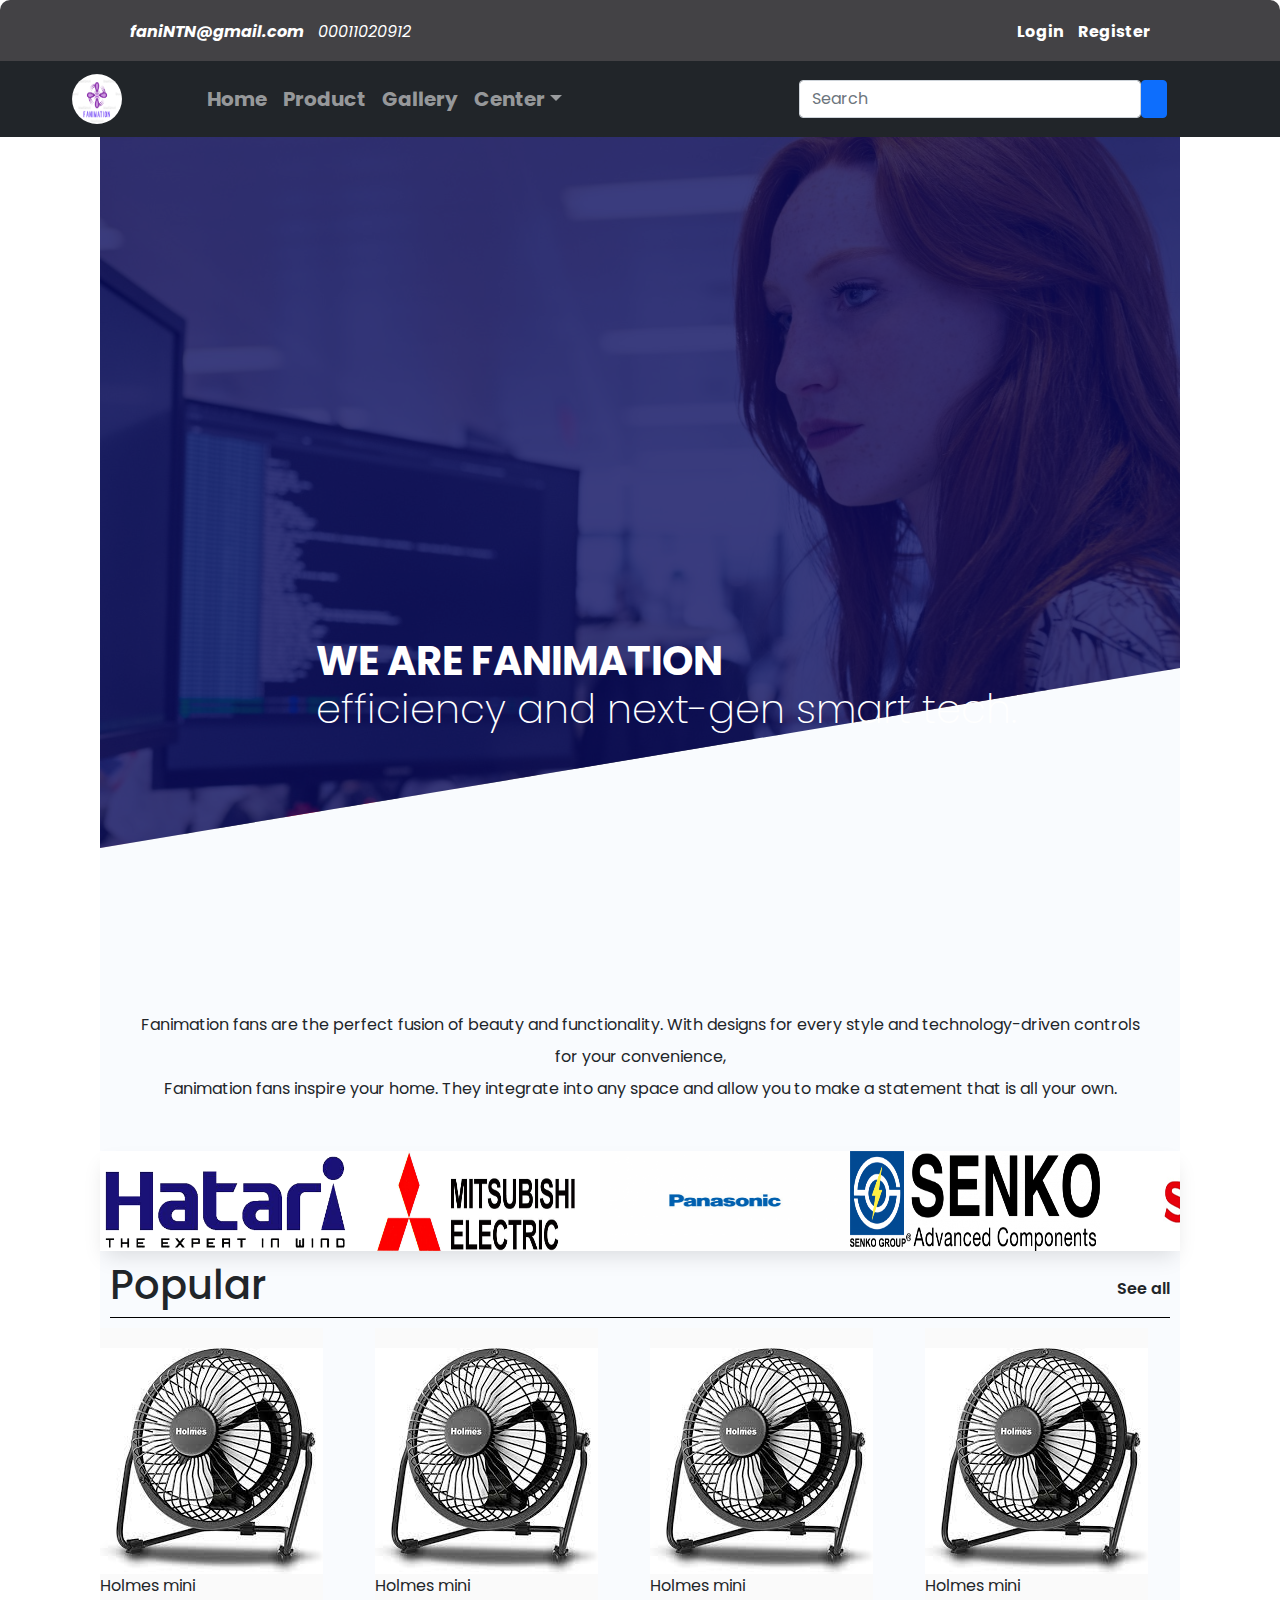
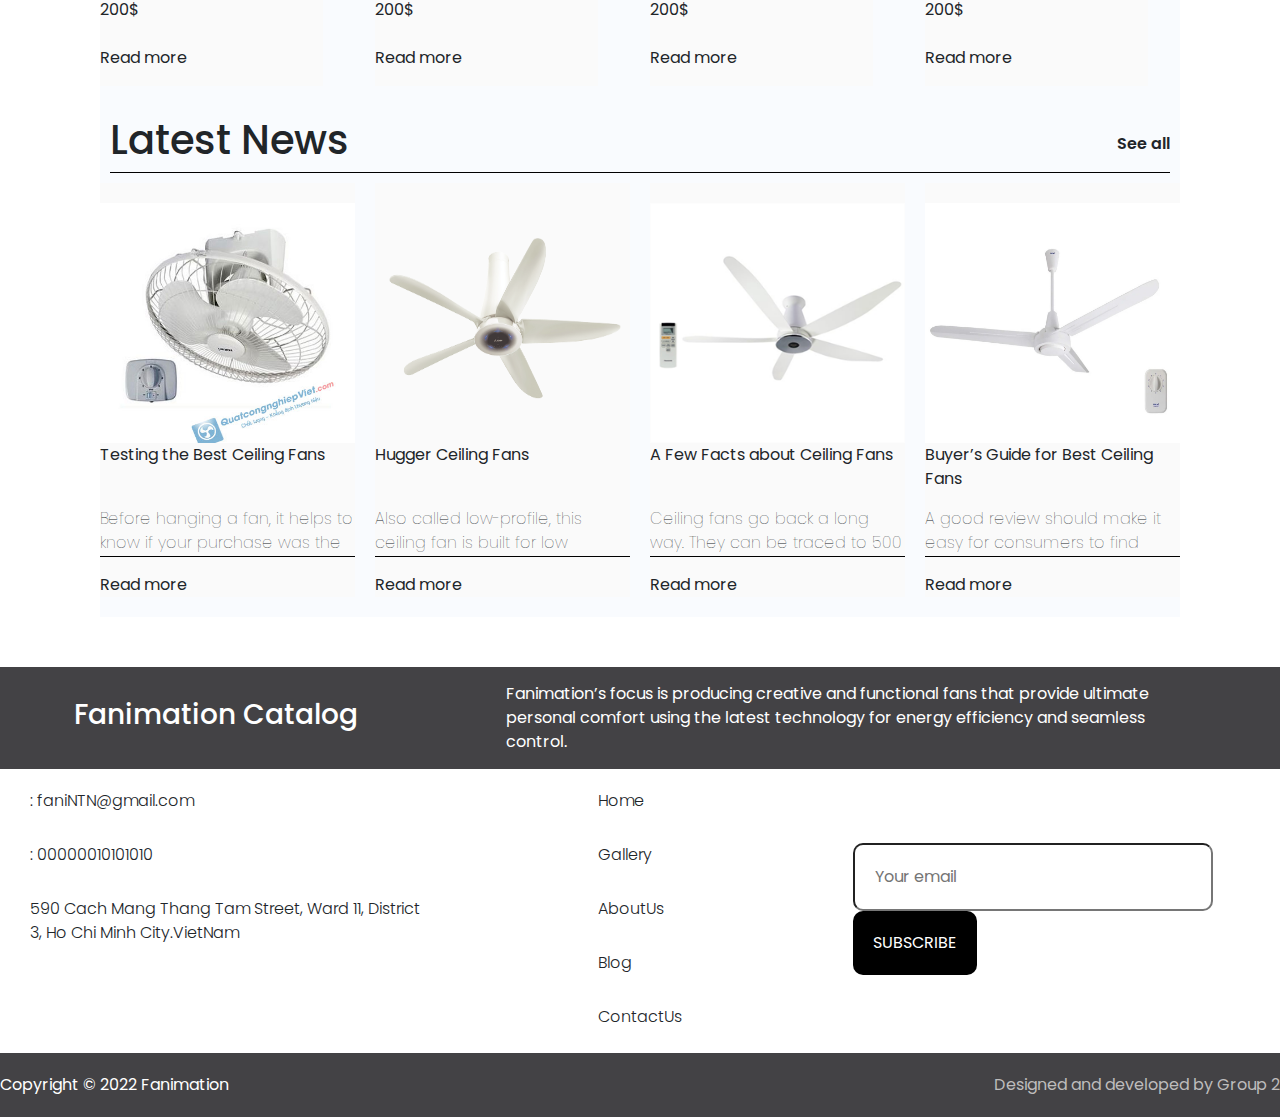
==== commit 479358b9: "change 3" ====
--- a/index.html
+++ b/index.html
@@ -20,8 +20,7 @@
 
     <link rel="preconnect" href="https://fonts.googleapis.com">
     <link rel="preconnect" href="https://fonts.gstatic.com" crossorigin>
-    <link
-        href="https://fonts.googleapis.com/css2?family=Dancing+Script&family=Mulish:ital,wght@1,500&family=Poppins:wght@300;400;600;700&display=swap"
+    <link href="https://fonts.googleapis.com/css2?family=Dancing+Script&family=Mulish:ital,wght@1,500&family=Poppins:wght@300;400;600;700&display=swap"
         rel="stylesheet">
     <script src="./js/jsBootstrap/bootstrap.min.js"></script>
     <!-- <script src="./js/angular.min.js"></script>
@@ -64,7 +63,7 @@
                         <ul class="dropdown-menu">
                             <li><a class="dropdown-item" href="#" id="about">About us</a></li>
                             <li><a class="dropdown-item" href="#" id="contact">Contact us</a></li>
-                            <li><a class="dropdown-item" href="#" id="fqa">FAQ</a></li>
+                            <li><a class="dropdown-item" href="#" id="faq">FAQ</a></li>
                             <li><a class="dropdown-item" href="#" id="blog">Blog</a></li>
                         </ul>
                     </li>
@@ -97,22 +96,19 @@
             <div class="footer__info">
                 <div class="footer-info">
                     <div>
-                        <span>Email</span>
-                        <i class="fa-solid fa-envelope"></i>
-                        <a href="mailto:nguyentienngoc7166@gmail.com">faniNTN@gmail.com</a>
+                        <i class="footer-icon fa-solid fa-envelope"></i>
+                        <span><a href="mailto:nguyentienngoc7166@gmail.com">: faniNTN@gmail.com</a></span>
                     </div>
                     <div>
-                        <span>Phone</span>
-                        <i class="fa-solid fa-phone">:</i>
-                        <span>00000010101010</span>
+                        <i class="footer-icon fa-solid fa-phone"></i>
+                        <span>: 00000010101010</span>
                     </div>
                     <div>
-                        <i class="fa-solid fa-location-dot"></i>
-                        <span>Address: 590 Cach Mang Thang Tam Street, Ward 11, District 3, Ho Chi Minh City.
-                            VietNam</span>
+                        <i class="footer-icon fa-solid fa-location-dot"></i>
+                        <span>590 Cach Mang Thang Tam Street, Ward 11, District 3, Ho Chi Minh City.VietNam</span>
                     </div>
                     <div class="logo">
-                        <a href="" class="fa-brands"> <i class="fa-brands fa-facebook"></i></a>
+                        <a href=""><i class="fa-brands fa-facebook"></i></a>
                         <a href=""><i class="fa-brands fa-instagram"></i></a>
                     </div>
                 </div>
--- a/css/index.css
+++ b/css/index.css
@@ -1,7 +1,7 @@
 .info {
     display: flex;
     justify-content: space-between;
-    background-color: #252734;
+    background-color: #434245;
     padding: 0 130px;
     padding-top: 20px;
     padding-bottom: 17px;
@@ -79,6 +79,7 @@
 
 .footer-banner p {
     width: 700px;
+    margin: 0;
 }
 
 .footer__info {
@@ -103,6 +104,10 @@
     margin: auto 0;
 }
 
+.footer-icon {
+    color: #D8373F;
+}
+
 .footer-input button{
     color: #fff;
     padding: 20px;
@@ -111,11 +116,18 @@
     border-radius: 10px;
 }
 
+.footer__info span ,.footer__info a {
+    font-weight: 300;
+}
+
 .footer-input input[type="email"] {
     padding: 20px;
     border-radius: 10px;
 }
 
+.fa-brands {
+    font-size: 40px;
+}
 
 ul {
     list-style: none;
--- a/css/style.css
+++ b/css/style.css
@@ -1,3 +1,7 @@
+@import url(../css/faq.css);
+@import url(../css/contactus.css);
+@import url(../css/gallery.css);
+
 /*  base */
 img {
     display: block;
@@ -314,10 +318,12 @@
 .filter-header {
     border-bottom: 1px solid #000;
 }
+.popup-item {
+    display: flex;
+}
 
 .popup-item__info {
     margin-top: 20px;
-    display: flex;
     justify-content: space-between;
 }
 
@@ -505,87 +511,6 @@
     width: auto;
 }
 
-
-/* ==========
-    Gallery
-   ==========
-*/
-.body-gallery {
-    font-family: sans-serif;
-    margin: 0;
-    background: #f2f2f2;
-}
-
-.gallery-tittle {
-    text-align: center;
-    margin-top: 10px;
-    color: #fff;
-    margin-bottom: -10px;
-    padding-top: 300px;
-}
-
-.gallery-text {
-    text-align: center;
-    margin-bottom: 60px;
-    color: #fff;
-}
-
-
-
-.gallery-masonry {
-    /* gallery-Masonry container */
-    -webkit-column-count: 4;
-    -moz-column-count: 4;
-    column-count: 4;
-    -webkit-column-gap: 1em;
-    -moz-column-gap: 1em;
-    column-gap: 1em;
-    margin: 1.5em;
-    padding: 0;
-    -moz-column-gap: 1.5em;
-    -webkit-column-gap: 1.5em;
-    column-gap: 1.5em;
-    font-size: .85em;
-    background-color: black;
-    background-size: 100px;
-}
-
-.gallery-item {
-    display: inline-block;
-    background: #fff;
-    padding: 1em;
-    margin: 0 0 1.5em;
-    width: 100%;
-    -webkit-transition: 1s ease all;
-    box-sizing: border-box;
-    -moz-box-sizing: border-box;
-    -webkit-box-sizing: border-box;
-    box-shadow: 2px 2px 4px 0 #ccc;
-}
-
-.gallery-img {
-    max-width: 100%;
-}
-
-.gallery-header {
-    /* height: 400px; */
-    text-align: center;
-    width: auto;
-    background-image: url(../img/header-gallery.jpeg);
-    background-repeat: no-repeat;
-    background-position: center;
-}
-
-.gallery-stt {
-    color: black;
-    font-family: 'Gill Sans', 'Gill Sans MT', Calibri, 'Trebuchet MS', sans-serif;
-    font-size: medium;
-    font-style: italic;
-    padding-inline: 10px;
-    text-align: center;
-    margin-bottom: -10px;
-}
-
 /* responsive */
 @media (max-width:767px) {
     .main {
@@ -647,8 +572,20 @@
     }
 
     .list-items {
-        grid-template-columns: repeat(2, 1fr);
+        grid-template-columns: repeat(auto-fit, minmax(150px, 1fr));
         gap: 30px;
+    }
+
+    .item-brand {
+        margin: auto 30px;
+    }
+
+    .list-item img {
+        width: auto;
+    }
+
+    #add-cart {
+        margin: auto 10px;
     }
 
     .navbar-brand {
@@ -747,7 +684,6 @@
     }
 
     .card {
-        width: auto;
         height: auto;
     }
 
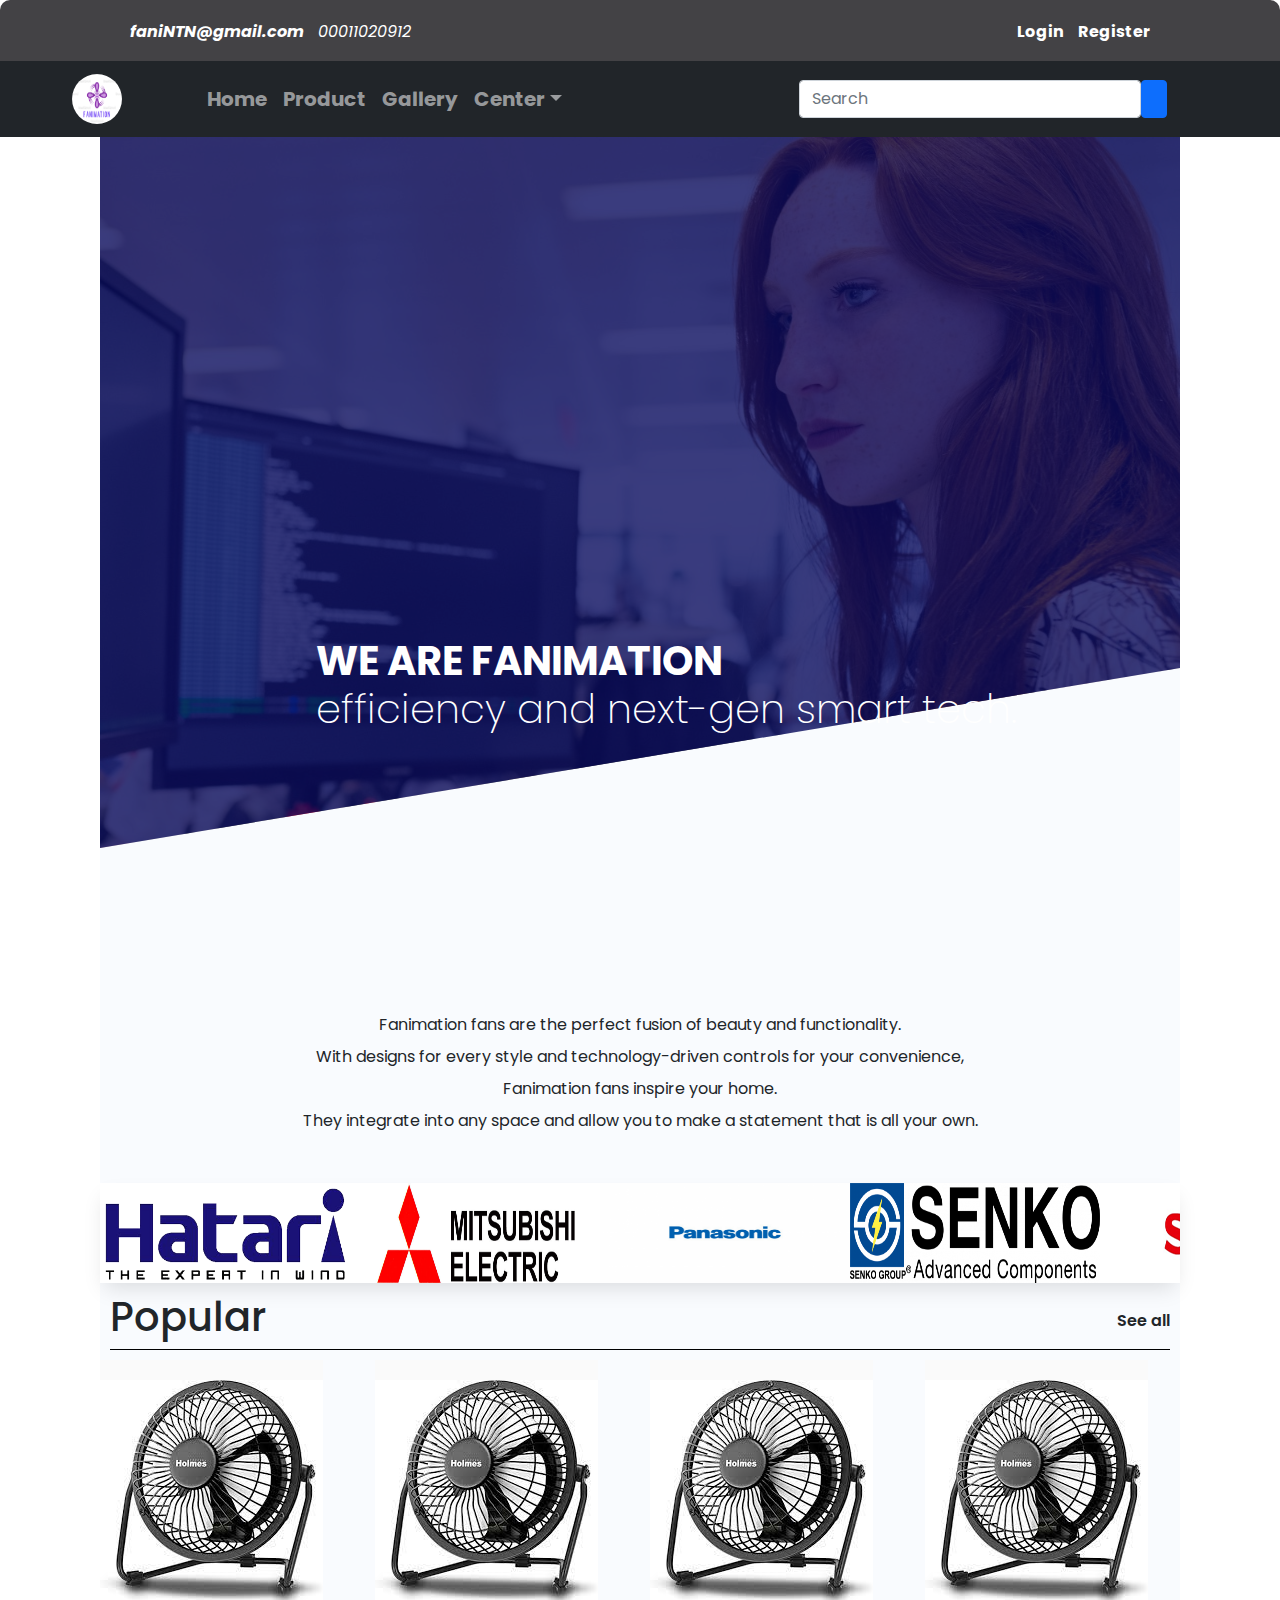
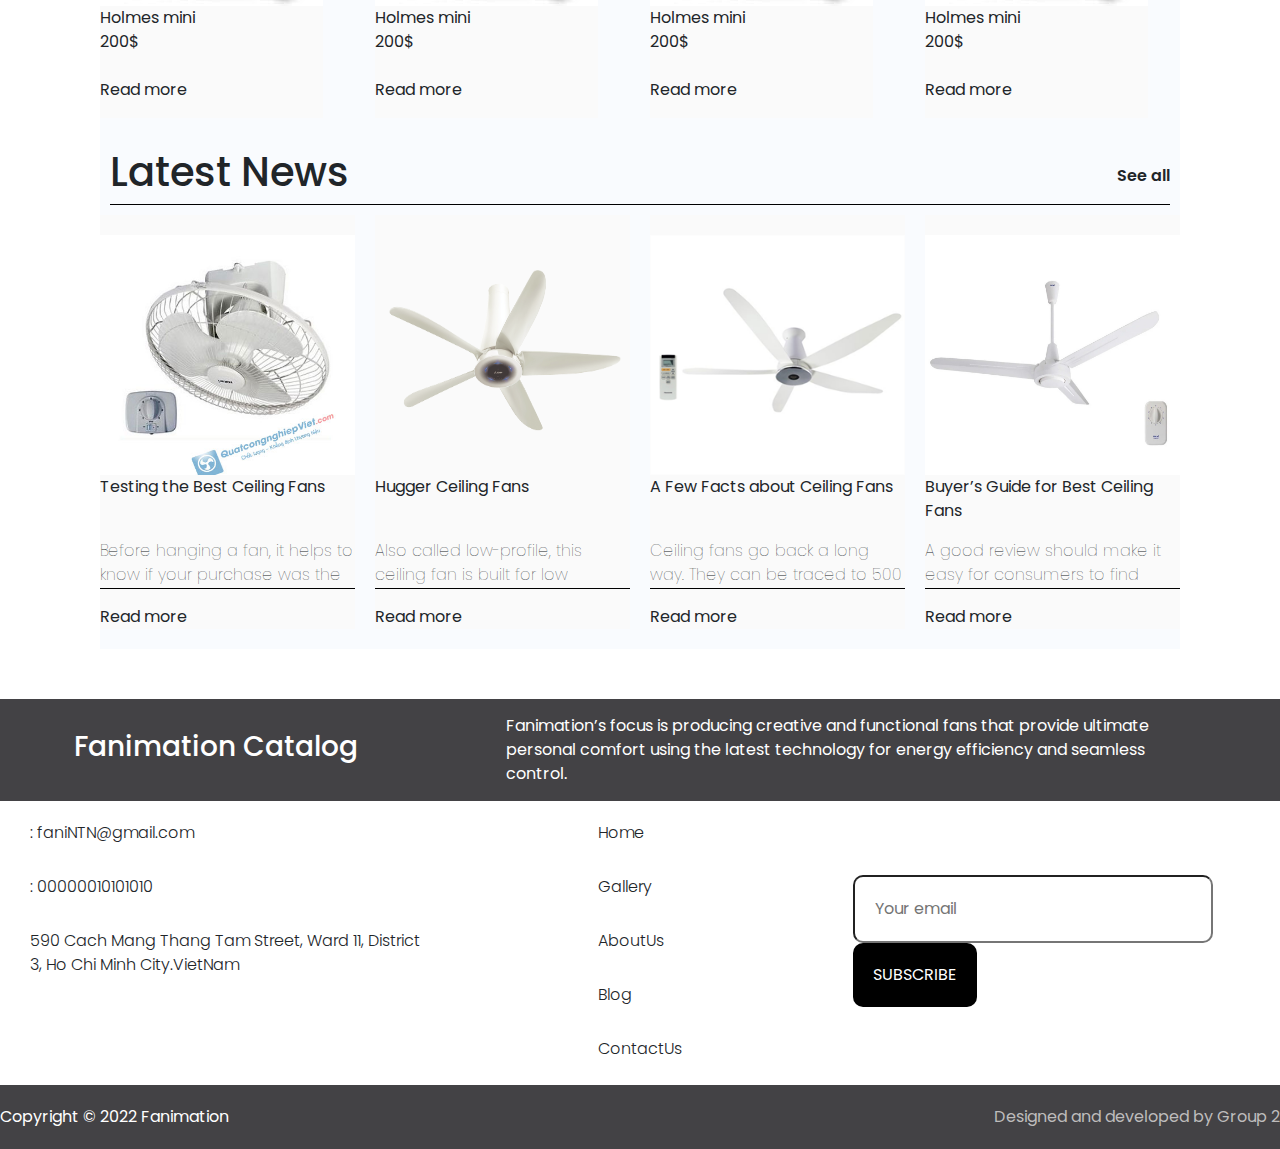
==== commit d74e65f9: "change 4" ====
--- a/index.html
+++ b/index.html
@@ -1,173 +1,234 @@
 <!DOCTYPE html>
 <html lang="en">
-
-<head>
-    <meta charset="UTF-8">
-    <meta http-equiv="X-UA-Compatible" content="IE=edge">
-    <meta name="viewport" content="width=device-width, initial-scale=1.0">
+  <head>
+    <meta charset="UTF-8" />
+    <meta http-equiv="X-UA-Compatible" content="IE=edge" />
+    <meta name="viewport" content="width=device-width, initial-scale=1.0" />
     <title>Fanimation</title>
     <!-- Css -->
-    <link rel="stylesheet" href="./css/css/bootstrap.min.css">
-    <link rel="stylesheet" href="./css/reset.css">
-    <link rel="stylesheet" href="./css/about.css">
-    <link rel="stylesheet" href="./css/index.css">
-    <link rel="stylesheet" href="./css/style.css">
-
-
-    <link rel="stylesheet" href="https://cdnjs.cloudflare.com/ajax/libs/font-awesome/6.1.2/css/all.min.css"
-        integrity="sha512-1sCRPdkRXhBV2PBLUdRb4tMg1w2YPf37qatUFeS7zlBy7jJI8Lf4VHwWfZZfpXtYSLy85pkm9GaYVYMfw5BC1A=="
-        crossorigin="anonymous" referrerpolicy="no-referrer" />
-
-    <link rel="preconnect" href="https://fonts.googleapis.com">
-    <link rel="preconnect" href="https://fonts.gstatic.com" crossorigin>
-    <link href="https://fonts.googleapis.com/css2?family=Dancing+Script&family=Mulish:ital,wght@1,500&family=Poppins:wght@300;400;600;700&display=swap"
-        rel="stylesheet">
+    <link rel="stylesheet" href="./css/css/bootstrap.min.css" />
+    <link rel="stylesheet" href="./css/reset.css" />
+    <link rel="stylesheet" href="./css/about.css" />
+    <link rel="stylesheet" href="./css/index.css" />
+    <link rel="stylesheet" href="./css/style.css" />
+
+    <link
+      rel="stylesheet"
+      href="https://cdnjs.cloudflare.com/ajax/libs/font-awesome/6.1.2/css/all.min.css"
+      integrity="sha512-1sCRPdkRXhBV2PBLUdRb4tMg1w2YPf37qatUFeS7zlBy7jJI8Lf4VHwWfZZfpXtYSLy85pkm9GaYVYMfw5BC1A=="
+      crossorigin="anonymous"
+      referrerpolicy="no-referrer"
+    />
+
+    <link rel="preconnect" href="https://fonts.googleapis.com" />
+    <link rel="preconnect" href="https://fonts.gstatic.com" crossorigin />
+    <link
+      href="https://fonts.googleapis.com/css2?family=Dancing+Script&family=Mulish:ital,wght@1,500&family=Poppins:wght@300;400;600;700&display=swap"
+      rel="stylesheet"
+    />
     <script src="./js/jsBootstrap/bootstrap.min.js"></script>
     <!-- <script src="./js/angular.min.js"></script>
     <script src="./js/angular-route.min.js"></script> -->
-
-</head>
-
-<body>
+  </head>
+
+  <body>
     <div class="container-fluid info">
-        <div class="info__me">
-            <a class="info-link" href="mailto:nguyentienngoc7166@gmail.com"><i class="fa fa-envelope-o"
-                    aria-hidden="true">faniNTN@gmail.com</i></a>
-            <span><i class="fa fa-phone" aria-hidden="true">00011020912</i></span>
-        </div>
-        <div class="info__client">
-            <a class="info-link" href="#" id="login">Login</a>
-            <a class="info-link" href="#" id="register">Register</a>
-        </div>
+      <div class="info__me">
+        <a class="info-link" href="mailto:nguyentienngoc7166@gmail.com"
+          ><i class="fa fa-envelope-o" aria-hidden="true"
+            >faniNTN@gmail.com</i
+          ></a
+        >
+        <span><i class="fa fa-phone" aria-hidden="true">00011020912</i></span>
+      </div>
+      <div class="info__client">
+        <a class="info-link" href="#" id="login">Login</a>
+        <a class="info-link" href="#" id="register">Register</a>
+      </div>
     </div>
     <nav class="navbar navbar-expand-lg bg-dark navbar-dark sticky-top">
-        <div class="container-fluid">
-            <a class="navbar-brand" href="#" id="home-logo"><img src="./img/logo.png" alt="logo" width="50px"
-                    height="50px" class="rounded-pill"></a>
-            <button class="navbar-toggler" type="button" data-bs-toggle="collapse" data-bs-target="#collapsibleNavbar">
-                <span class="navbar-toggler-icon"></span>
+      <div class="container-fluid">
+        <a class="navbar-brand" href="#" id="home-logo"
+          ><img
+            src="./img/logo.png"
+            alt="logo"
+            width="50px"
+            height="50px"
+            class="rounded-pill"
+        /></a>
+        <button
+          class="navbar-toggler"
+          type="button"
+          data-bs-toggle="collapse"
+          data-bs-target="#collapsibleNavbar"
+        >
+          <span class="navbar-toggler-icon"></span>
+        </button>
+        <div class="collapse navbar-collapse" id="collapsibleNavbar">
+          <ul class="navbar-nav">
+            <li class="nav-item">
+              <a class="nav-link" href="#" id="home">Home</a>
+            </li>
+            <li class="nav-item">
+              <a class="nav-link" href="#" id="product">Product</a>
+            </li>
+            <li class="nav-item">
+              <a class="nav-link" href="#" id="gallery">Gallery</a>
+            </li>
+            <li class="nav-item dropdown">
+              <a
+                class="nav-link dropdown-toggle"
+                href="#"
+                role="button"
+                data-bs-toggle="dropdown"
+                >Center</a
+              >
+              <ul class="dropdown-menu">
+                <li>
+                  <a class="dropdown-item" href="#" id="about">About us</a>
+                </li>
+                <li>
+                  <a class="dropdown-item" href="#" id="contact">Contact us</a>
+                </li>
+                <li><a class="dropdown-item" href="#" id="faq">FAQ</a></li>
+                <li><a class="dropdown-item" href="#" id="blog">Blog</a></li>
+              </ul>
+            </li>
+          </ul>
+          <form class="d-flex">
+            <input class="form-control ms-2" type="text" placeholder="Search" />
+            <button class="btn btn-primary" type="button">
+              <i class="fa-solid fa-magnifying-glass"></i>
             </button>
-            <div class="collapse navbar-collapse" id="collapsibleNavbar">
-                <ul class="navbar-nav">
-                    <li class="nav-item">
-                        <a class="nav-link" href="#" id="home">Home</a>
-                    </li>
-                    <li class="nav-item">
-                        <a class="nav-link" href="#" id="product">Product</a>
-                    </li>
-                    <li class="nav-item">
-                        <a class="nav-link" href="#" id="gallery">Gallery</a>
-                    </li>
-                    <li class="nav-item dropdown">
-                        <a class="nav-link dropdown-toggle" href="#" role="button" data-bs-toggle="dropdown">Center</a>
-                        <ul class="dropdown-menu">
-                            <li><a class="dropdown-item" href="#" id="about">About us</a></li>
-                            <li><a class="dropdown-item" href="#" id="contact">Contact us</a></li>
-                            <li><a class="dropdown-item" href="#" id="faq">FAQ</a></li>
-                            <li><a class="dropdown-item" href="#" id="blog">Blog</a></li>
-                        </ul>
-                    </li>
-                </ul>
-                <form class="d-flex">
-                    <input class="form-control ms-2" type="text" placeholder="Search">
-                    <button class="btn btn-primary" type="button"><i class="fa-solid fa-magnifying-glass"></i></button>
-                </form>
-            </div>
-        </div>
+          </form>
+        </div>
+      </div>
     </nav>
-    <div class="main" id="main">
-
-    </div>
+    <div class="main" id="main"></div>
     <div class="time-btnTop">
-        <button onclick="toTop()" id="toTop"><i class="fa-solid fa-arrow-up"></i></button>
-        <div id="real-time"></div>
+      <button onclick="toTop()" id="toTop">
+        <i class="fa-solid fa-arrow-up"></i>
+      </button>
+      <div id="real-time"></div>
     </div>
     <footer>
-        <div class="footer-banner">
-            <div>
-                <h3>Fanimation Catalog</h3>
-            </div>
-            <div>
-                <p>Fanimation’s focus is producing creative and functional fans that provide ultimate personal comfort
-                    using the latest technology for energy efficiency and seamless control.</p>
-            </div>
-        </div>
-        <div class="footer">
-            <div class="footer__info">
-                <div class="footer-info">
-                    <div>
-                        <i class="footer-icon fa-solid fa-envelope"></i>
-                        <span><a href="mailto:nguyentienngoc7166@gmail.com">: faniNTN@gmail.com</a></span>
-                    </div>
-                    <div>
-                        <i class="footer-icon fa-solid fa-phone"></i>
-                        <span>: 00000010101010</span>
-                    </div>
-                    <div>
-                        <i class="footer-icon fa-solid fa-location-dot"></i>
-                        <span>590 Cach Mang Thang Tam Street, Ward 11, District 3, Ho Chi Minh City.VietNam</span>
-                    </div>
-                    <div class="logo">
-                        <a href=""><i class="fa-brands fa-facebook"></i></a>
-                        <a href=""><i class="fa-brands fa-instagram"></i></a>
-                    </div>
-                </div>
-                <div class="footer-nav">
-                    <a href="#">Home</a>
-                    <a href="#">Gallery</a>
-                    <a href="#">AboutUs</a>
-                    <a href="#">Blog</a>
-                    <a href="#">ContactUs</a>
-                </div>
-                <div class="footer-input">
-                    <input type="email" placeholder="Your email">
-                    <button>SUBSCRIBE</button>
-                </div>
-            </div>
-
-        </div>
-        <div class="footer__copyright">
-            <p> Copyright &copy; 2022 Fanimation</p>
-
-            <p style="color: rgb(190, 188, 188);">Designed and developed by <a href="" target="_blank">Group 2
-                </a></p>
-        </div>
+      <div class="footer-banner">
+        <div>
+          <h3>Fanimation Catalog</h3>
+        </div>
+        <div>
+          <p>
+            Fanimation’s focus is producing creative and functional fans that
+            provide ultimate personal comfort using the latest technology for
+            energy efficiency and seamless control.
+          </p>
+        </div>
+      </div>
+      <div class="footer">
+        <div class="footer__info">
+          <div class="footer-info">
+            <div>
+              <i class="footer-icon fa-solid fa-envelope"></i>
+              <span
+                ><a href="mailto:nguyentienngoc7166@gmail.com"
+                  >: faniNTN@gmail.com</a
+                ></span
+              >
+            </div>
+            <div>
+              <i class="footer-icon fa-solid fa-phone"></i>
+              <span>: 00000010101010</span>
+            </div>
+            <div>
+              <i class="footer-icon fa-solid fa-location-dot"></i>
+              <span
+                >590 Cach Mang Thang Tam Street, Ward 11, District 3, Ho Chi
+                Minh City.VietNam</span
+              >
+            </div>
+            <div class="logo">
+              <a href=""><i class="fa-brands fa-facebook"></i></a>
+              <a href=""><i class="fa-brands fa-instagram"></i></a>
+            </div>
+          </div>
+          <div class="footer-nav">
+            <a href="#">Home</a>
+            <a href="#">Gallery</a>
+            <a href="#">AboutUs</a>
+            <a href="#">Blog</a>
+            <a href="#">ContactUs</a>
+          </div>
+          <div class="footer-input">
+            <div>
+              <input type="email" placeholder="Your email" />
+              <button>SUBSCRIBE</button>
+            </div>
+            <div class="jPerson">
+                <span></span>
+            </div>
+          </div>
+        </div>
+      </div>
+      <div class="footer__copyright">
+        <p>Copyright &copy; 2022 Fanimation</p>
+
+        <p style="color: rgb(190, 188, 188)">
+          Designed and developed by <a href="" target="_blank">Group 2 </a>
+        </p>
+      </div>
     </footer>
-
 
     <script src="./js/jquery-3.6.1.min.js"></script>
     <script src="./js/main.js"></script>
 
     <script>
-        let myButton = document.getElementById("toTop");
-
-        window.onscroll = function () { scrollFunction() };
-
-        function scrollFunction() {
-            if (document.body.scrollTop > 100 || document.documentElement.scrollTop > 100) {
-                myButton.style.display = "block";
-            } else {
-                myButton.style.display = "none";
-            }
+      // scroll to top
+      let myButton = document.getElementById("toTop");
+
+      window.onscroll = function () {
+        scrollFunction();
+      };
+
+      function scrollFunction() {
+        if (
+          document.body.scrollTop > 100 ||
+          document.documentElement.scrollTop > 100
+        ) {
+          myButton.style.display = "block";
+        } else {
+          myButton.style.display = "none";
         }
-
-        function toTop() {
-            document.body.scrollTop = 0; // For Safari
-            document.documentElement.scrollTop = 0; // For Chrome, Firefox, IE and Opera
-        }
-
-
-        // Creates interval
-        const interval = setInterval(() => {
-            // Get current time
-            const now = new Date();
-
-            const dateTime = ((now.getMonth() + 1)) + '/' + (now.getUTCDate()) + '/' + now.getFullYear() + ' ' + (now.getHours()) + ':' + (now.getMinutes()) + ':' + (now.getSeconds());
-
-            document.getElementById('real-time').innerHTML = dateTime;
-        }, 1000);
-
+      }
+
+      function toTop() {
+        document.body.scrollTop = 0; // For Safari
+        document.documentElement.scrollTop = 0; // For Chrome, Firefox, IE and Opera
+      }
+
+      // display  time date
+
+      // Creates interval
+      const interval = setInterval(() => {
+        // Get current time
+        const now = new Date();
+
+        const dateTime =
+          now.getMonth() +
+          1 +
+          "/" +
+          now.getUTCDate() +
+          "/" +
+          now.getFullYear() +
+          " " +
+          now.getHours() +
+          ":" +
+          now.getMinutes() +
+          ":" +
+          now.getSeconds();
+
+        document.getElementById("real-time").innerHTML = dateTime;
+      }, 1000);
+      
     </script>
-</body>
-
-</html>+  </body>
+</html>
--- a/css/about.css
+++ b/css/about.css
@@ -8,12 +8,6 @@
 
 }
 
-/* p{
-    text-align: center;
-    font-size: 25px;
-    font-weight: 200;
-    margin-top: %;
-  } */
 .card-about {
   display: flex;
   justify-content: space-around;
--- a/css/index.css
+++ b/css/index.css
@@ -30,7 +30,6 @@
     justify-content: space-around;
     transform: translateX(10px);
 }
-
 
 .navbar-brand {
     transform: translateX(60px);
--- a/css/style.css
+++ b/css/style.css
@@ -4,193 +4,193 @@
 
 /*  base */
 img {
-    display: block;
-    max-width: 100%;
-    cursor: pointer;
+  display: block;
+  max-width: 100%;
+  cursor: pointer;
 }
 
 a {
-    text-decoration: none;
-    color: inherit;
+  text-decoration: none;
+  color: inherit;
 }
 
 .main {
-    margin: 0 100px;
-    background-color: rgba(220, 234, 247, 0.181);
-    margin-bottom: 50px;
+  margin: 0 100px;
+  background-color: rgba(220, 234, 247, 0.181);
+  margin-bottom: 50px;
 }
 
 li {
-    list-style: none;
+  list-style: none;
 }
 
 ul {
-    padding: 0;
-    margin: 0;
+  padding: 0;
+  margin: 0;
 }
 
 body {
-    font-family: 'Poppins', sans-serif;
+  font-family: "Poppins", sans-serif;
 }
 
 /* end base */
 
-
-
-
 /* main home */
 
 .wrapper {
-    background-image: url(../img/header.jpeg);
-    background-repeat: no-repeat;
-    background-position: top right;
-    min-height: 100vh;
-    background-repeat: no-repeat;
-    clip-path: polygon(0 0, 100% 0, 100% 59%, 0 79%);
-    display: flex;
+  background-image: url(../img/header.jpeg);
+  background-repeat: no-repeat;
+  background-position: top right;
+  min-height: 100vh;
+  background-repeat: no-repeat;
+  clip-path: polygon(0 0, 100% 0, 100% 59%, 0 79%);
+  display: flex;
 }
 
 .banner {
-    position: relative;
-    display: flex;
-    align-items: center;
-    padding-bottom: 8%;
-    padding-left: 20%;
-    color: white;
-    transform: translateY(-400px);
+  position: relative;
+  display: flex;
+  align-items: center;
+  padding-bottom: 8%;
+  padding-left: 20%;
+  color: white;
+  transform: translateY(-400px);
 }
 
 .wrapper::after {
-    content: "";
-    position: absolute;
-    inset: 0;
-    z-index: 0;
-    background-color: #090B5E;
-    opacity: 0.8;
+  content: "";
+  position: absolute;
+  inset: 0;
+  z-index: 0;
+  background-color: #090b5e;
+  opacity: 0.8;
 }
 
 .banner-text {
-    text-transform: uppercase;
-    font-weight: 700;
-    box-shadow: transparent;
+  text-transform: uppercase;
+  font-weight: 700;
+  box-shadow: transparent;
 }
 
 .banner p {
-    font-weight: 200;
-    position: absolute;
+  font-weight: 200;
+  position: absolute;
 }
 
 .box {
-    margin-top: -200px;
+  margin-top: -200px;
 }
 
 .box-text {
-    width: auto;
-    text-align: center;
-    line-height: 2;
-    margin: auto;
-    padding: 30px;
+  width: auto;
+  text-align: center;
+  line-height: 2;
+  margin: auto;
+  padding: 30px;
+  align-items: center;
+}
+.box-slogan {
+  display: flex;
+  flex-direction: column;
 }
 
 /* carousel */
 .carousel-logo {
-    /* padding: 0 130px; */
-    display: flex;
-    align-items: center;
-    justify-content: center;
+  /* padding: 0 130px; */
+  display: flex;
+  align-items: center;
+  justify-content: center;
 }
 
 @keyframes scroll {
-    0% {
-        transform: translateX(0);
-    }
-
-    100% {
-        transform: translateX(calc(-250px * 7));
-    }
+  0% {
+    transform: translateX(0);
+  }
+
+  100% {
+    transform: translateX(calc(-250px * 7));
+  }
 }
 
 .slider {
-    background: white;
-    box-shadow: 0 10px 20px -5px rgba(0, 0, 0, 0.125);
-    height: 100px;
-    margin: auto;
-    overflow: hidden;
-    position: relative;
-    width: auto;
+  background: white;
+  box-shadow: 0 10px 20px -5px rgba(0, 0, 0, 0.125);
+  height: 100px;
+  margin: auto;
+  overflow: hidden;
+  position: relative;
+  width: auto;
 }
 
 .slide-track {
-    animation: scroll 40s linear infinite;
-    display: flex;
-    width: calc(250px * 14);
+  animation: scroll 40s linear infinite;
+  display: flex;
+  width: calc(250px * 14);
 }
 
 .slide {
-    height: 100px;
-    width: 250px;
+  height: 100px;
+  width: 250px;
 }
 
 /* end carousel */
 
-
 .popular-btn {
-    border-radius: 50%;
-    padding: 7px;
+  border-radius: 50%;
+  padding: 7px;
 }
 
 .popular-btn:hover {
-    background-color: #d8373e;
+  background-color: #d8373e;
 }
 
 .tittle {
-    display: flex;
-    border-bottom: 1px solid #000;
-    justify-content: space-between;
-    align-items: center;
-    margin: 10px;
+  display: flex;
+  border-bottom: 1px solid #000;
+  justify-content: space-between;
+  align-items: center;
+  margin: 10px;
 }
 
 .seeAll {
-    font-weight: 600;
+  font-weight: 600;
 }
 
 .list-home {
-    display: grid;
-    grid-template-columns: repeat(auto-fit, minmax(200px, 1fr));
-    gap: 20px;
-}
-
+  display: grid;
+  grid-template-columns: repeat(auto-fit, minmax(200px, 1fr));
+  gap: 20px;
+}
 
 .img {
-    display: flex;
-    padding-bottom: 20px;
+  display: flex;
+  padding-bottom: 20px;
 }
 
 .img-info {
-    background-color: #fafafa;
-    padding: 20px 0 0 0;
-    display: flex;
-    flex-direction: column;
-    justify-content: space-between;
+  background-color: #fafafa;
+  padding: 20px 0 0 0;
+  display: flex;
+  flex-direction: column;
+  justify-content: space-between;
 }
 
 .img-info__text p:first-child {
-    border-bottom: 1px solid #000;
-    font-weight: 50;
+  border-bottom: 1px solid #000;
+  font-weight: 50;
 }
 
 .icon {
-    display: flex;
-    flex-direction: column;
-    justify-content: space-between;
+  display: flex;
+  flex-direction: column;
+  justify-content: space-between;
 }
 
 .home-text {
-    max-height: 50px;
-    font-weight: 100;
-    overflow: hidden;
-    text-overflow: ellipsis;
+  max-height: 50px;
+  font-weight: 100;
+  overflow: hidden;
+  text-overflow: ellipsis;
 }
 
 /* end main home */
@@ -198,187 +198,183 @@
 /* main product */
 
 .product {
-    display: flex;
-    flex-direction: column;
-    justify-content: space-between;
+  display: flex;
+  flex-direction: column;
+  justify-content: space-between;
 }
 
 /* filter */
 
-
 .filter-zoom {
-    background-color: #EFEFEF;
-    display: none;
-    height: 0;
+  background-color: #efefef;
+  display: none;
+  height: 0;
 }
 
 .show {
-    display: block;
-    height: auto;
+  display: block;
+  height: auto;
 }
 
 .filter-nav {
-    display: grid;
-    grid-template-columns: repeat(4, 1fr);
-    cursor: pointer;
-}
-
+  display: grid;
+  grid-template-columns: repeat(4, 1fr);
+  cursor: pointer;
+}
 
 .btn-control {
-    border: none;
-    padding: 10px;
-    border-radius: 10px;
-    color: #616F67;
+  border: none;
+  padding: 10px;
+  border-radius: 10px;
+  color: #616f67;
 }
 
 .btn-count {
-    background-color: #E99D44;
-    border-radius: 50%;
-    padding: 0 5px;
-    position: absolute;
-    top: 255px;
-    right: 100px;
-    width: 20px;
-    height: 23px;
+  background-color: #e99d44;
+  border-radius: 50%;
+  padding: 0 5px;
+  position: absolute;
+  top: 255px;
+  right: 100px;
+  width: 20px;
+  height: 23px;
 }
 
 .filter-header {
-    display: flex;
-    justify-content: space-between;
-    font-size: 20px;
-}
-
+  display: flex;
+  justify-content: space-between;
+  font-size: 20px;
+}
 
 .checkbox-control {
-    display: flex;
-    margin: 10px;
+  display: flex;
+  margin: 10px;
 }
 
 .price-input {
-    display: block;
-    margin: 10px 0;
+  display: block;
+  margin: 10px 0;
 }
 
 #price-btn {
-    border-radius: 10px;
-    border: 2px solid #8447FA;
-    padding: 5px 40px;
-    background-color: rgb(169, 47, 47);
-    color: #fff;
-}
-
+  border-radius: 10px;
+  border: 2px solid #8447fa;
+  padding: 5px 40px;
+  background-color: rgb(169, 47, 47);
+  color: #fff;
+}
 
 .list-items {
-    display: grid;
-    grid-template-columns: repeat(auto-fit, minmax(250px, 1fr));
-    gap: 20px;
-    margin: 50px 0;
+  display: grid;
+  grid-template-columns: repeat(auto-fit, minmax(250px, 1fr));
+  gap: 20px;
+  margin: 50px 0;
 }
 
 .list-item {
-    display: flex;
-    flex-direction: column;
-    justify-content: space-between;
-    padding: 2px;
-    background-color: #EFEFEF;
-    border-radius: 10px;
+  display: flex;
+  flex-direction: column;
+  justify-content: space-between;
+  padding: 2px;
+  background-color: #efefef;
+  border-radius: 10px;
 }
 
 .list-item__img {
-    display: flex;
-    flex-direction: column;
+  display: flex;
+  flex-direction: column;
 }
 
 .list-item__info {
-    text-align: center;
+  text-align: center;
 }
 
 .item-name {
-    font-weight: bold;
+  font-weight: bold;
 }
 
 .item-brand {
-    color: #fff;
-    background-color: #E99D44;
-    margin: auto 60px;
-    padding: 10px 0;
-    border-radius: 10px;
+  color: #fff;
+  background-color: #e99d44;
+  margin: auto 60px;
+  padding: 10px 0;
+  border-radius: 10px;
 }
 
 .item-info {
-    font-weight: 100;
+  font-weight: 100;
 }
 
 .fa-circle-plus {
-    font-size: 30px;
-    color: blue;
-    cursor: pointer;
+  font-size: 30px;
+  color: blue;
+  cursor: pointer;
 }
 
 .filter-header {
-    border-bottom: 1px solid #000;
+  border-bottom: 1px solid #000;
 }
 .popup-item {
-    display: flex;
+  display: flex;
 }
 
 .popup-item__info {
-    margin-top: 20px;
-    justify-content: space-between;
+  margin-top: 20px;
+  justify-content: space-between;
 }
 
 .cart {
-    position: absolute;
-    float: right;
-    width: 400px;
-    right: 0;
-    background-color: white;
-    padding: 20px;
-    transform: translateX(380px);
-    display: none;
-    height: 100%;
+  position: absolute;
+  float: right;
+  width: 400px;
+  right: 0;
+  background-color: white;
+  padding: 20px;
+  transform: translateX(380px);
+  display: none;
+  height: 100%;
 }
 
 .cart span {
-    margin: 0 10px;
-    border-bottom: 1px solid #000;
+  margin: 0 10px;
+  border-bottom: 1px solid #000;
 }
 
 .show-cart {
-    display: block;
-    transform: translateX(0);
+  display: block;
+  transform: translateX(0);
 }
 
 .cart-header {
-    display: grid;
-    grid-template-columns: 1fr 0.5fr 1fr;
+  display: grid;
+  grid-template-columns: 1fr 0.5fr 1fr;
 }
 
 .cart-body {
-    margin-top: 10px;
-    display: grid;
-    grid-template-columns: 1fr 0.5fr 1fr;
+  margin-top: 10px;
+  display: grid;
+  grid-template-columns: 1fr 0.5fr 1fr;
 }
 
 .cart__total {
-    margin-top: 20px;
-    padding: 20px;
-    background-color: #E99D44;
+  margin-top: 20px;
+  padding: 20px;
+  background-color: #e99d44;
 }
 
 #add-cart {
-    border: none;
-    transform: translateY(-100px);
-    padding: 10px 0 ;
-    background-color: #272B2E;
-    margin: auto 50px;
-    color: #896E63;
-    display: none;
+  border: none;
+  transform: translateY(-100px);
+  padding: 10px 0;
+  background-color: #272b2e;
+  margin: auto 50px;
+  color: #896e63;
+  display: none;
 }
 
 .list-item__img:hover #add-cart {
-    margin-top: -44.18px;
-    display: block;
+  margin-top: -44.18px;
+  display: block;
 }
 
 /* ========== 
@@ -389,353 +385,365 @@
 */
 
 .blog-main {
-    margin-top: 50px;
+  margin-top: 50px;
 }
 
 .blog-ctn-1 {
-    display: grid;
-    grid-template-columns: 0.5fr 0.5fr 0.25fr;
-    gap: 15px;
+  display: grid;
+  grid-template-columns: 0.5fr 0.5fr 0.25fr;
+  gap: 15px;
 }
 
 .blog-ctn-top__img {
-    border-radius: 10px;
+  border-radius: 10px;
 }
 
 .blog-header {
-    position: relative;
+  position: relative;
 }
 
 .blog-header__info {
-    position: absolute;
-    padding-left: 100px;
-    transform: translateY(-450px);
+  position: absolute;
+  padding-left: 100px;
+  transform: translateY(-450px);
 }
 
 .blog-header-tittle {
-    font-weight: 600;
-    color: white;
+  font-weight: 600;
+  color: white;
 }
 
 .blog-header__btn {
-    border: none;
-    background-color: #8346f9;
-    color: #f1e7ff;
-    padding: 8px 25px;
-    border-radius: 10px;
-    font-weight: 500;
-}
-
+  border: none;
+  background-color: #8346f9;
+  color: #f1e7ff;
+  padding: 8px 25px;
+  border-radius: 10px;
+  font-weight: 500;
+}
 
 .blog-tittle {
-    color: #090B5E;
-    font-weight: 600;
-    min-height: 60px;
+  color: #090b5e;
+  font-weight: 600;
+  min-height: 60px;
 }
 
 .blog-control {
-    color: #090B5E;
-    font-weight: 600;
+  color: #090b5e;
+  font-weight: 600;
 }
 
 .blog-ctn-top__btn {
-    border-radius: 10px;
-    border: 2px solid #8447FA;
-
-    padding: 5px 10px;
+  border-radius: 10px;
+  border: 2px solid #8447fa;
+
+  padding: 5px 10px;
 }
 
 .blog-text-header {
-    font-weight: 250;
-    max-height: 100px;
-    max-width: 1000px;
-    overflow: hidden;
-    text-overflow: clip;
-    color: white;
+  font-weight: 250;
+  max-height: 100px;
+  max-width: 1000px;
+  overflow: hidden;
+  text-overflow: clip;
+  color: white;
 }
 
 .blog-text {
-    font-weight: 250;
-    min-width: 100px;
-    max-width: 510px;
-    max-height: 100px;
-    overflow: hidden;
-    text-overflow: ellipsis;
+  font-weight: 250;
+  min-width: 100px;
+  max-width: 510px;
+  max-height: 100px;
+  overflow: hidden;
+  text-overflow: ellipsis;
 }
 
 .read {
-    color: #8346f9;
-}
-
-
+  color: #8346f9;
+}
 
 .main-control {
-    display: flex;
-    justify-content: space-between;
-    align-items: center;
-    padding: 20px 0;
-}
-
+  display: flex;
+  justify-content: space-between;
+  align-items: center;
+  padding: 20px 0;
+}
 
 .main-control__btn {
-    padding: 0 20px;
-    border-radius: 10px;
-    border: 2px solid #8447FA;
+  padding: 0 20px;
+  border-radius: 10px;
+  border: 2px solid #8447fa;
 }
 
 .blog-ctn-2 {
-    padding-top: 20px;
-    display: grid;
-    grid-template-columns: repeat(4, 1fr);
-    gap: 20px;
+  padding-top: 20px;
+  display: grid;
+  grid-template-columns: repeat(4, 1fr);
+  gap: 20px;
 }
 
 .blog-ctn-mid,
 .blog-ctn-footer,
 .blog-ctn-top {
+  display: flex;
+  justify-content: space-between;
+  flex-direction: column;
+  gap: 50px;
+}
+
+.blog-ctn-3 {
+  margin-top: 50px;
+  display: grid;
+  grid-template-columns: repeat(2, 1fr);
+  gap: 15px;
+}
+
+.blog-ctn-footer__img img {
+  width: auto;
+}
+
+/* responsive */
+@media (max-width: 767px) {
+  .main {
+    margin: 0;
+    padding: 0;
+  }
+
+  .wrapper::after {
+    height: 200vh;
+  }
+
+  .info {
     display: flex;
+    flex-direction: column;
+  }
+
+  .info__me {
+    display: flex;
+    flex-direction: column;
+    align-items: center;
+    text-align: center;
+    border-bottom: 1px solid #fff;
+  }
+
+  .info-link {
+    transform: translateX(15px);
+  }
+
+  .info__client {
+    text-align: center;
+  }
+
+  .btn {
+    margin-left: 10px;
+  }
+
+  .list-home {
+    grid-template-columns: unset;
+    grid-auto-flow: column;
+    grid-auto-columns: 80%;
+    overflow-x: auto;
+    scroll-snap-type: x mandatory;
+  }
+
+  .img {
+    display: flex;
+    width: auto;
+    scroll-snap-align: center;
+    justify-content: space-around;
+  }
+
+  .icon {
     justify-content: space-between;
-    flex-direction: column;
+  }
+
+  .collapse {
+    display: block;
+    transform: translateX(0);
+  }
+
+  .nav-item {
+    border-bottom-width: 100px;
+  }
+
+  .list-items {
+    grid-template-columns: repeat(auto-fit, minmax(150px, 1fr));
+    gap: 30px;
+  }
+
+  .item-brand {
+    margin: auto 30px;
+  }
+
+  .list-item img {
+    width: auto;
+  }
+
+  .popup-item {
+    display: block;
     gap: 50px;
-}
-
-
-.blog-ctn-3 {
-    margin-top: 50px;
+  }
+
+  #add-cart {
+    margin: auto 10px;
+  }
+
+  .navbar-brand {
+    margin-left: 0;
+    transform: translateX(0);
+  }
+
+  .blog-text {
+    max-height: 100px;
+    overflow: hidden;
+  }
+
+  .blog-text-header {
+    max-height: 50px;
+  }
+
+  .blog-header__info {
+    transform: translateY(-170px);
+    padding: 0;
+  }
+
+  .blog-tittle {
+    line-height: 1;
+    max-height: 53px;
+    overflow: hidden;
+  }
+
+  .blog-main {
+    padding: 0;
+  }
+
+  .scroll-content {
+    display: grid;
+    grid-column: 1 / span 2;
+    grid-auto-flow: column;
+    grid-auto-columns: 70%;
+    scroll-snap-type: x mandatory;
+    overflow-x: auto;
+  }
+
+  .blog-ctn-1 {
     display: grid;
     grid-template-columns: repeat(2, 1fr);
-    gap: 15px;
-}
-
-.blog-ctn-footer__img img {
+  }
+
+  .blog-ctn-1__news {
+    scroll-snap-align: center;
+  }
+
+  .blog-ctn-2 {
+    grid-template-columns: unset;
+    grid-auto-flow: column;
+    grid-auto-columns: 80%;
+    scroll-snap-type: x mandatory;
+    overflow-x: auto;
+  }
+
+  .blog-ctn-mid {
+    scroll-snap-align: center;
+  }
+
+  .main-tittle {
+    align-items: center;
+  }
+
+  .gallery-masonry {
+    -moz-column-count: 2;
+    -webkit-column-count: 2;
+    column-count: 2;
+  }
+
+  .carousel {
+    padding: 0;
+  }
+
+  .navbar {
+    padding: 0;
+  }
+
+  .form {
+    width: 100%;
+  }
+
+  .filter-nav {
+    display: grid;
+    grid-template-columns: repeat(2, 1fr);
+  }
+
+  .btn-count {
+    top: 290px;
+    right: 0;
+  }
+
+  .card-about {
+    display: block;
+  }
+
+  .card {
+    height: auto;
+  }
+
+  .label-txt,
+  .btn-signin {
+    white-space: nowrap;
+  }
+
+  .footer-banner p {
     width: auto;
-}
-
-/* responsive */
-@media (max-width:767px) {
-    .main {
-        margin: 0;
-        padding: 0;
-    }
-
-    .wrapper::after {
-        height: 200vh;
-    }
-
-    .info {
-        display: flex;
-        flex-direction: column;
-    }
-
-    .info__me {
-        display: flex;
-        flex-direction: column;
-        align-items: center;
-        text-align: center;
-        border-bottom: 1px solid #fff;
-    }
-
-    .info-link {
-        transform: translateX(15px);
-    }
-
-    .info__client {
-        text-align: center;
-    }
-
-    .btn {
-        margin-left: 10px;
-    }
-
-    .list-home {
-        grid-template-columns: unset;
-        grid-auto-flow: column;
-        grid-auto-columns: 80%;
-        overflow-x: auto;
-        scroll-snap-type: x mandatory;
-    }
-
-    .img {
-        display: flex;
-        width: auto;
-        scroll-snap-align: center;
-        justify-content: space-around;
-    }
-
-    .icon {
-        justify-content: space-between;
-    }
-
-    .collapse {
-        display: block;
-        transform: translateX(0);
-    }
-
-    .list-items {
-        grid-template-columns: repeat(auto-fit, minmax(150px, 1fr));
-        gap: 30px;
-    }
-
-    .item-brand {
-        margin: auto 30px;
-    }
-
-    .list-item img {
-        width: auto;
-    }
-
-    #add-cart {
-        margin: auto 10px;
-    }
-
-    .navbar-brand {
-        margin-left: 0;
-        transform: translateX(0);
-    }
-
-    .blog-text {
-        max-height: 100px;
-        overflow: hidden;
-    }
-
-    .blog-text-header {
-        max-height: 50px;
-    }
-
-    .blog-header__info {
-        transform: translateY(-170px);
-        padding: 0;
-    }
-
-    .blog-tittle {
-        line-height: 1;
-        max-height: 53px;
-        overflow: hidden;
-    }
-
-    .blog-main {
-        padding: 0;
-    }
-
-    .scroll-content {
-        display: grid;
-        grid-column: 1/span 2;
-        grid-auto-flow: column;
-        grid-auto-columns: 70%;
-        scroll-snap-type: x mandatory;
-        overflow-x: auto;
-    }
-
-    .blog-ctn-1 {
-        display: grid;
-        grid-template-columns: repeat(2, 1fr);
-    }
-
-    .blog-ctn-1__news {
-        scroll-snap-align: center;
-    }
-
-    .blog-ctn-2 {
-        grid-template-columns: unset;
-        grid-auto-flow: column;
-        grid-auto-columns: 80%;
-        scroll-snap-type: x mandatory;
-        overflow-x: auto;
-    }
-
-    .blog-ctn-mid {
-        scroll-snap-align: center;
-    }
-
-    .main-tittle {
-        align-items: center;
-    }
-
-    .gallery-masonry {
-        -moz-column-count: 2;
-        -webkit-column-count: 2;
-        column-count: 2;
-    }
-
-    .carousel {
-        padding: 0;
-    }
-
-    .navbar {
-        padding: 0;
-    }
-
-    .form {
-        width: 100%;
-    }
-
-    .filter-nav {
-        display: grid;
-        grid-template-columns: repeat(2, 1fr);
-    }
-
-    .btn-count {
-        top: 290px;
-        right: 0;
-    }
-
-    .card-about {
-        display: block;
-    }
-
-    .card {
-        height: auto;
-    }
-
-    .label-txt,
-    .btn-signin {
-        white-space: nowrap;
-    }
-
-    .footer-banner p {
-        width: auto;
-    }
-
+  }
 }
 
 @media only screen and (max-width: 479px) {
-    .gallery-masonry {
-        -moz-column-count: 1;
-        -webkit-column-count: 1;
-        column-count: 1;
-    }
-    .footer-banner p {
-        width: auto;
-    }
-
-    .footer-nav {
-        display: flex;
-        flex-direction: row;
-        flex-wrap: wrap;
-        margin-bottom: 20px;
-        margin-left: 30px;
-        grid-column-gap: 10px;
-    }
-
-    .footer-input {
-        margin-left: 30px;
-    }
-}
-
-
-
-@media only screen and (min-width: 769px) and (max-width: 1200px) {
-    .gallery-masonry {
-        -moz-column-count: 3;
-        -webkit-column-count: 3;
-        column-count: 3;
-    }
+  .gallery-masonry {
+    -moz-column-count: 1;
+    -webkit-column-count: 1;
+    column-count: 1;
+  }
+
+  .popup-item {
+    display: block;
+    gap: 50px;
+  }
+  .footer-banner p {
+    width: auto;
+  }
+
+  .footer-nav {
+    display: flex;
+    flex-direction: row;
+    flex-wrap: wrap;
+    margin-bottom: 20px;
+    margin-left: 30px;
+    grid-column-gap: 10px;
+  }
+
+  .footer-input {
+    margin-left: 30px;
+  }
+}
+
+@media only screen and (min-width: 769px) and (max-width: 1000px) {
+  .gallery-masonry {
+    -moz-column-count: 3;
+    -webkit-column-count: 3;
+    column-count: 3;
+  }
+  .popup-item {
+    display: block;
+    gap: 50px;
+    overflow: hidden;
+    scroll-behavior: smooth;
+  }
 }
 
 @media only screen and (min-width: 1201px) {
-    .gallery-masonry {
-        -moz-column-count: 4;
-        -webkit-column-count: 4;
-        column-count: 4;
-    }
-}+  .gallery-masonry {
+    -moz-column-count: 4;
+    -webkit-column-count: 4;
+    column-count: 4;
+  }
+}
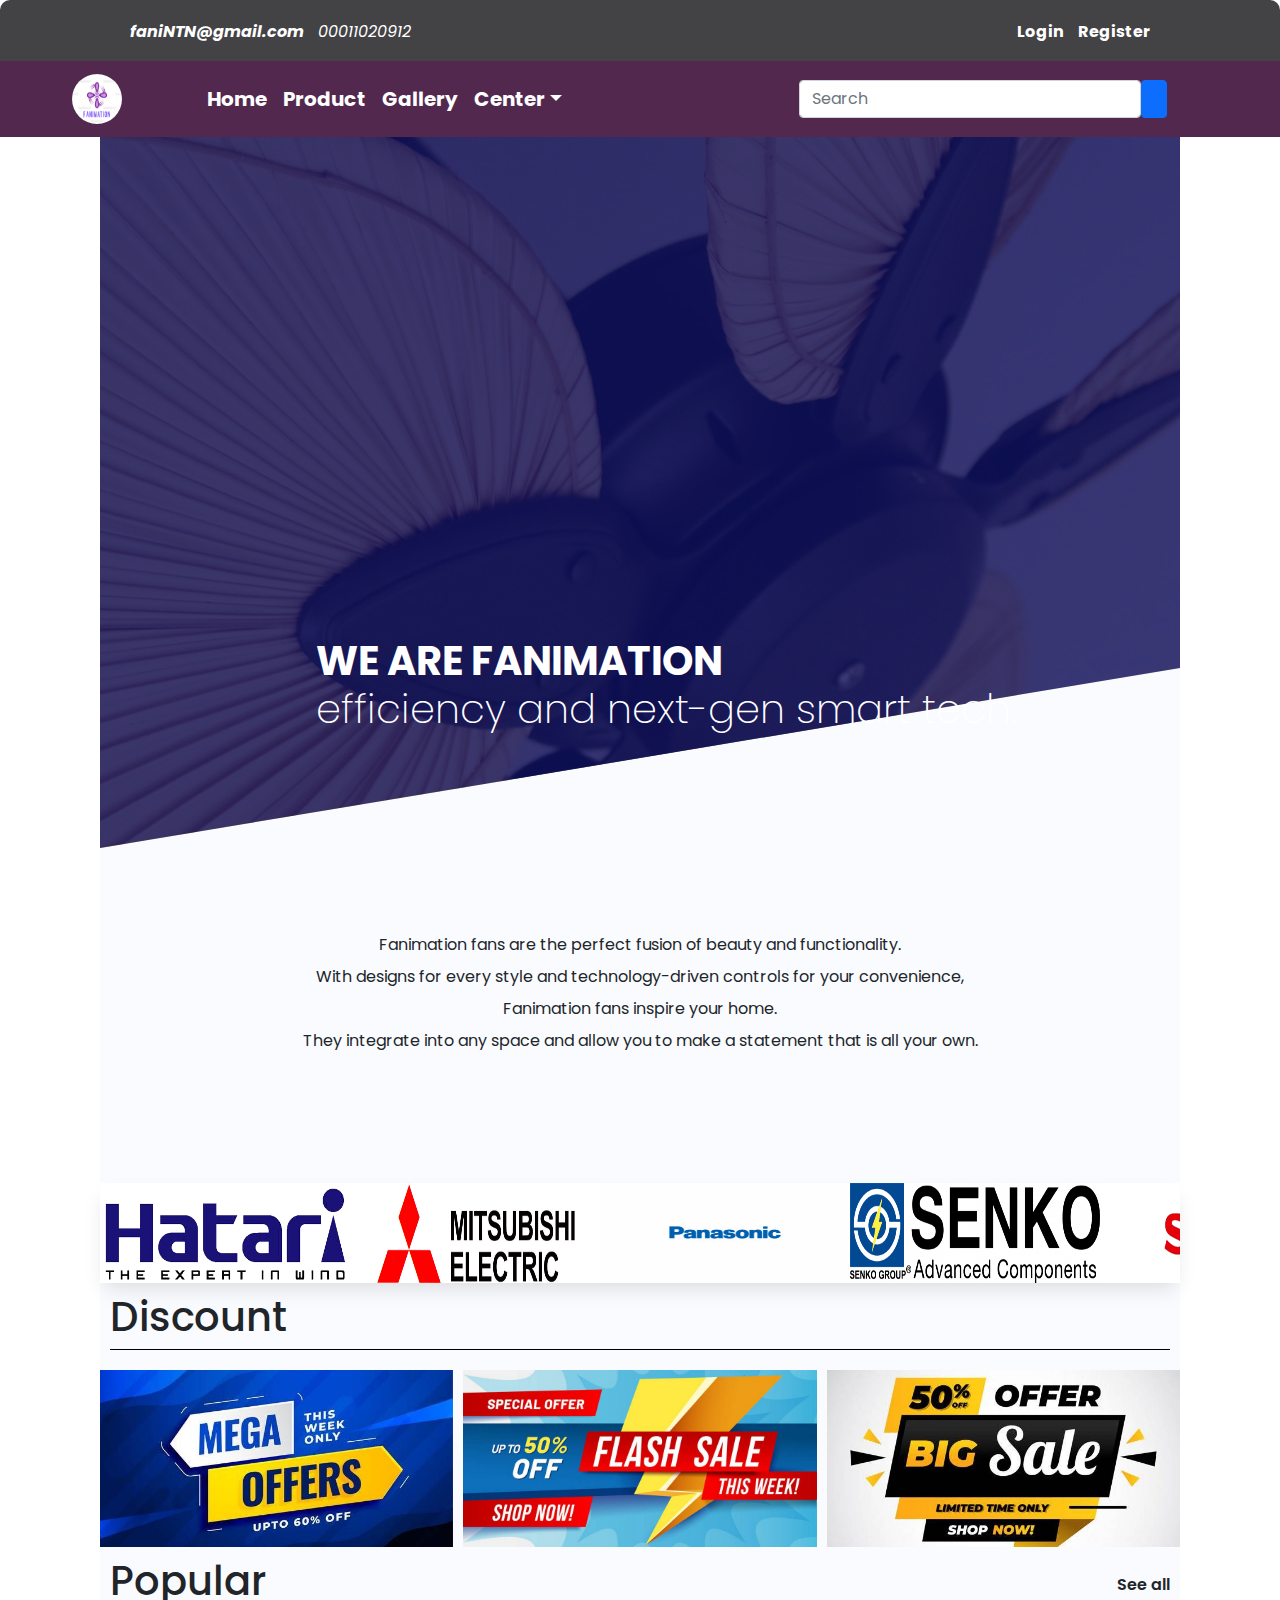
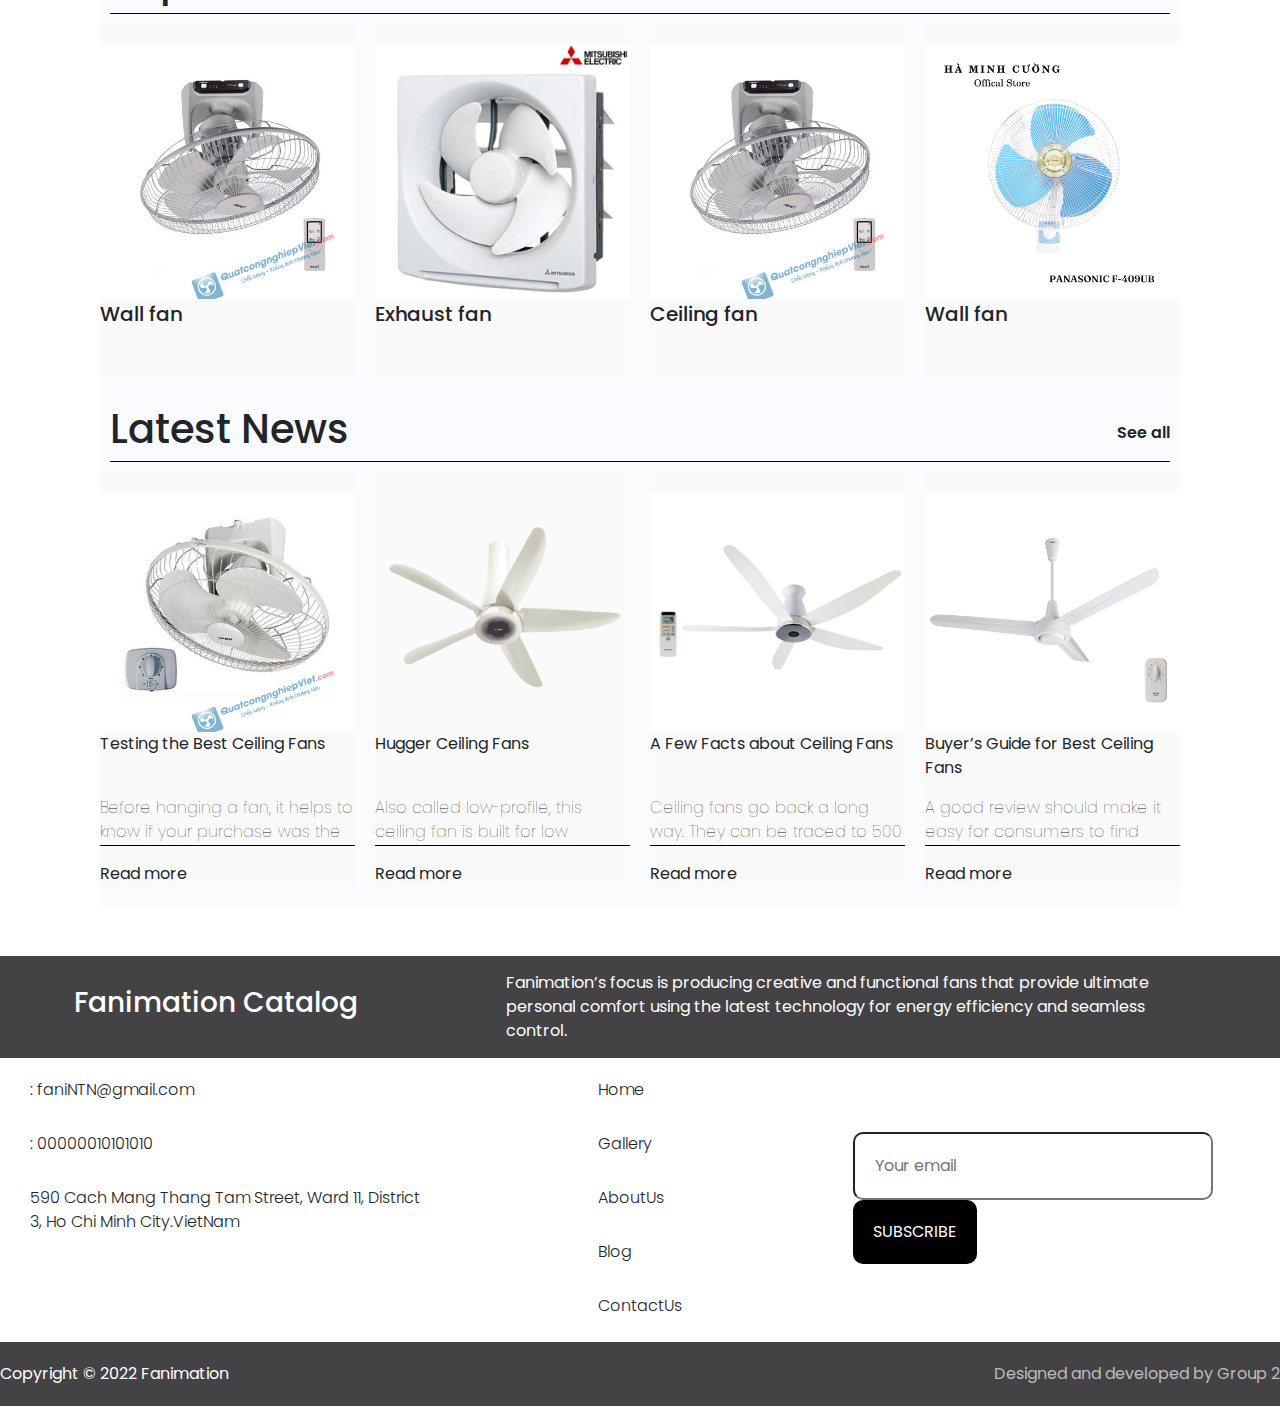
==== commit 99ef994d: "change 5" ====
--- a/index.html
+++ b/index.html
@@ -42,13 +42,13 @@
         <span><i class="fa fa-phone" aria-hidden="true">00011020912</i></span>
       </div>
       <div class="info__client">
-        <a class="info-link" href="#" id="login">Login</a>
-        <a class="info-link" href="#" id="register">Register</a>
+        <a class="info-link" href="#login" id="login">Login</a>
+        <a class="info-link" href="#register" id="register">Register</a>
       </div>
     </div>
-    <nav class="navbar navbar-expand-lg bg-dark navbar-dark sticky-top">
+    <nav class="navbar navbar-expand-lg sticky-top">
       <div class="container-fluid">
-        <a class="navbar-brand" href="#" id="home-logo"
+        <a class="navbar-brand" href="#home" id="home-logo"
           ><img
             src="./img/logo.png"
             alt="logo"
@@ -62,18 +62,18 @@
           data-bs-toggle="collapse"
           data-bs-target="#collapsibleNavbar"
         >
-          <span class="navbar-toggler-icon"></span>
+          <span class="navbar-toggler-icon"><i class="fa-solid fa-bars"></i></span>
         </button>
         <div class="collapse navbar-collapse" id="collapsibleNavbar">
           <ul class="navbar-nav">
             <li class="nav-item">
-              <a class="nav-link" href="#" id="home">Home</a>
+              <a class="nav-link" href="#home" id="home">Home</a>
             </li>
             <li class="nav-item">
-              <a class="nav-link" href="#" id="product">Product</a>
+              <a class="nav-link" href="#product" id="product">Product</a>
             </li>
             <li class="nav-item">
-              <a class="nav-link" href="#" id="gallery">Gallery</a>
+              <a class="nav-link" href="#gallery" id="gallery">Gallery</a>
             </li>
             <li class="nav-item dropdown">
               <a
@@ -85,13 +85,13 @@
               >
               <ul class="dropdown-menu">
                 <li>
-                  <a class="dropdown-item" href="#" id="about">About us</a>
+                  <a class="dropdown-item" href="#about" id="about">About us</a>
                 </li>
                 <li>
-                  <a class="dropdown-item" href="#" id="contact">Contact us</a>
+                  <a class="dropdown-item" href="#contact" id="contact">Contact us</a>
                 </li>
-                <li><a class="dropdown-item" href="#" id="faq">FAQ</a></li>
-                <li><a class="dropdown-item" href="#" id="blog">Blog</a></li>
+                <li><a class="dropdown-item" href="#faq" id="faq">FAQ</a></li>
+                <li><a class="dropdown-item" href="#blog" id="blog">Blog</a></li>
               </ul>
             </li>
           </ul>
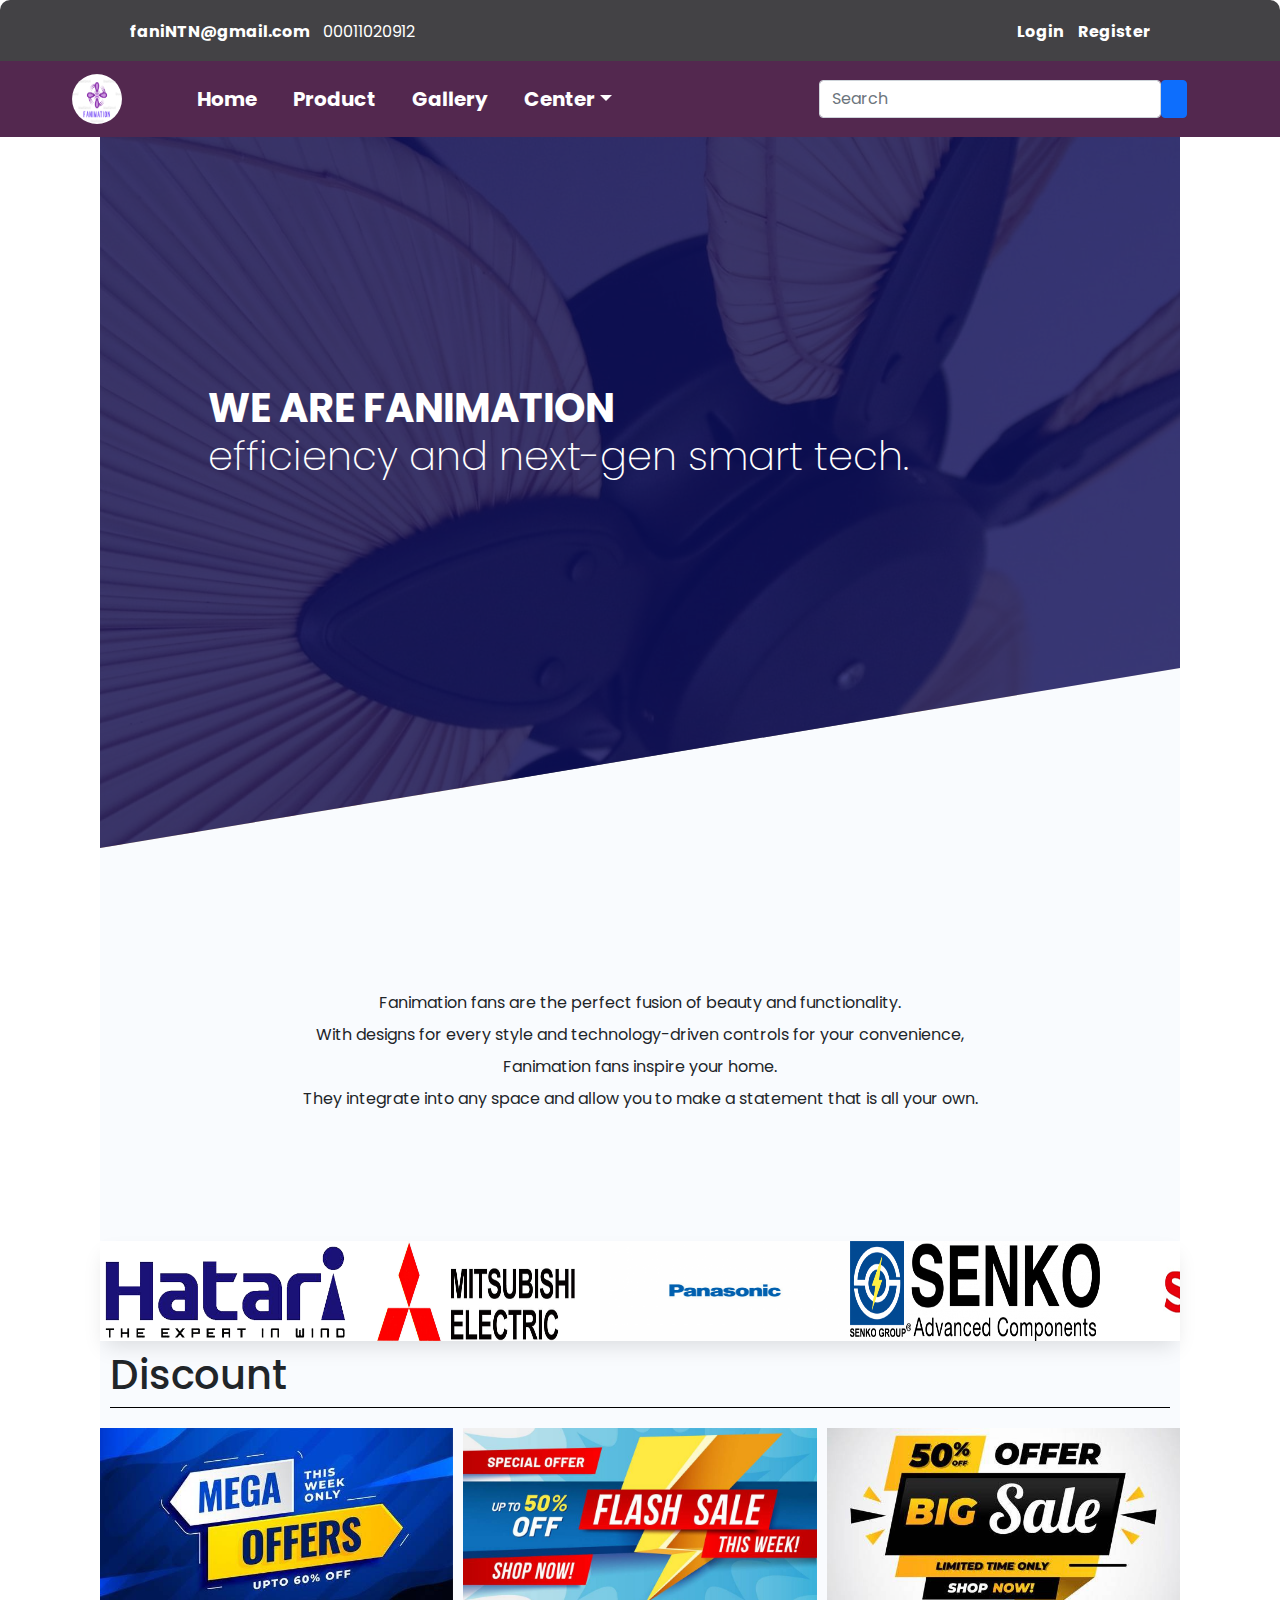
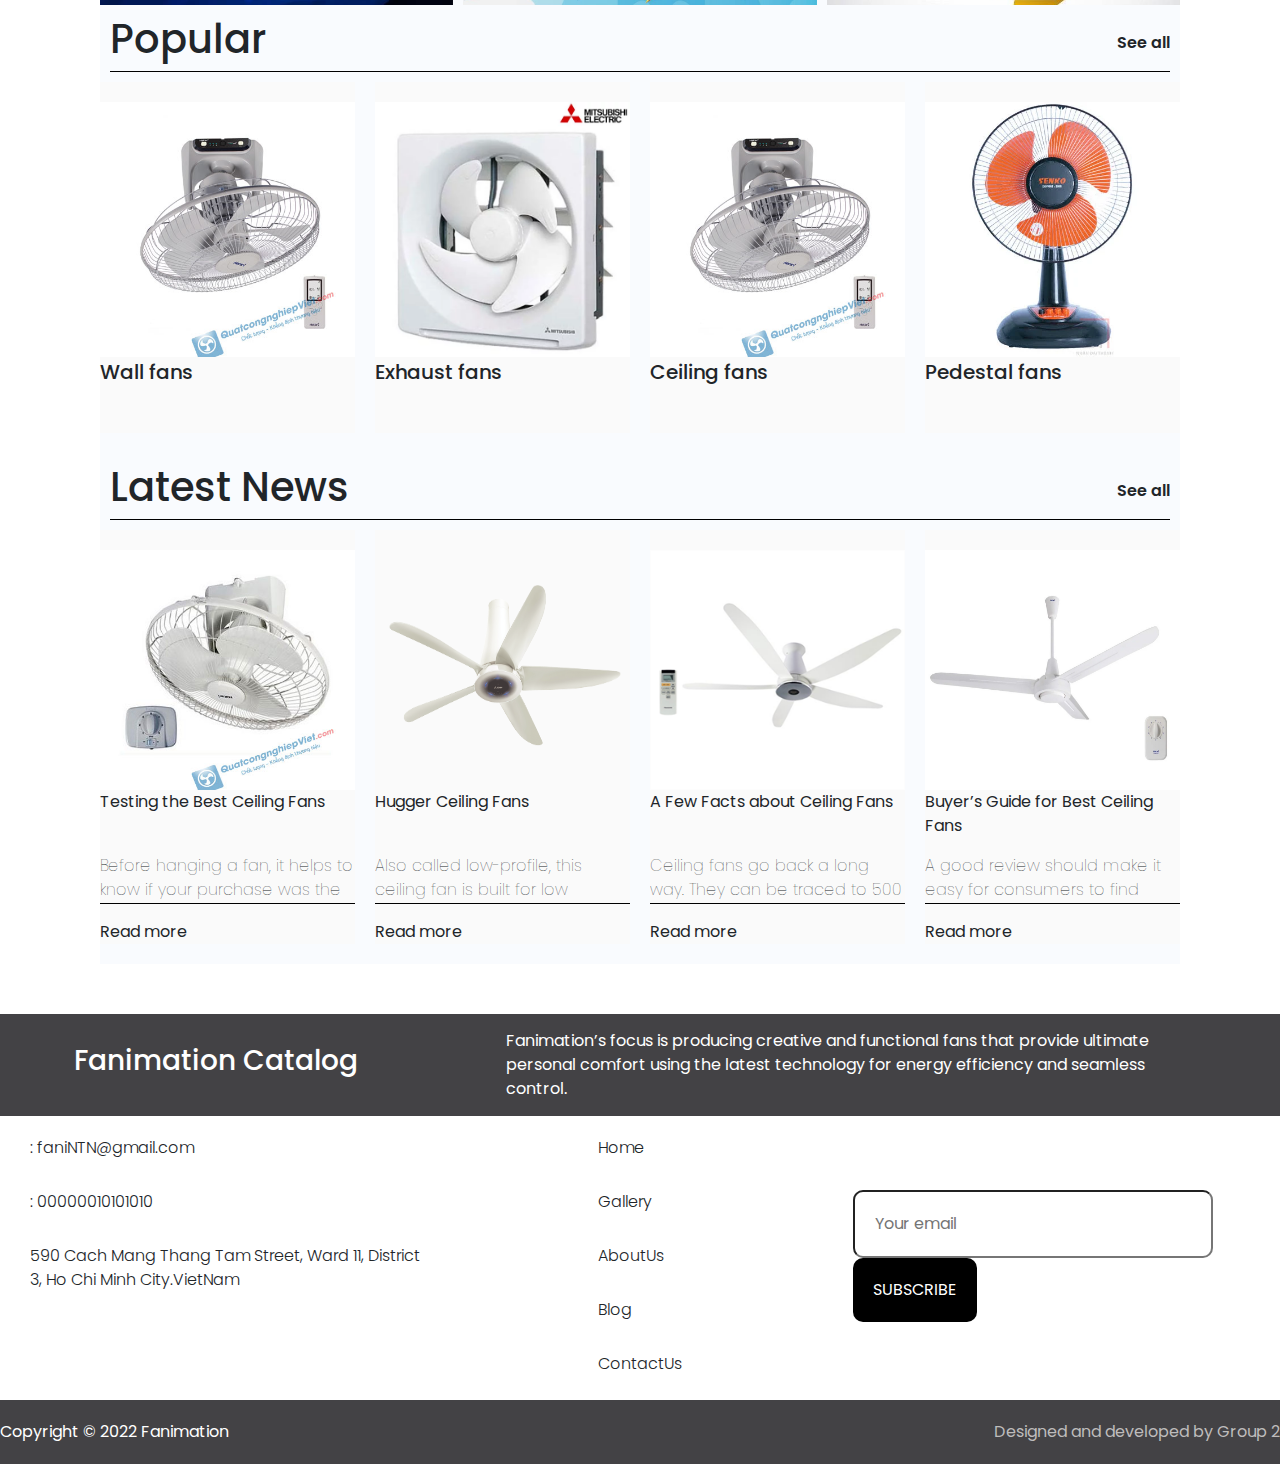
==== commit 2c10e0f4: "fix something" ====
--- a/index.html
+++ b/index.html
@@ -34,12 +34,10 @@
   <body>
     <div class="container-fluid info">
       <div class="info__me">
-        <a class="info-link" href="mailto:nguyentienngoc7166@gmail.com"
-          ><i class="fa fa-envelope-o" aria-hidden="true"
-            >faniNTN@gmail.com</i
-          ></a
-        >
-        <span><i class="fa fa-phone" aria-hidden="true">00011020912</i></span>
+        <a class="info-link" href="mailto:nguyentienngoc7166@gmail.com">
+          faniNTN@gmail.com
+        </a>
+        <span><i class="fa fa-phone" aria-hidden="true"></i>00011020912</span>
       </div>
       <div class="info__client">
         <a class="info-link" href="#login" id="login">Login</a>
@@ -62,7 +60,9 @@
           data-bs-toggle="collapse"
           data-bs-target="#collapsibleNavbar"
         >
-          <span class="navbar-toggler-icon"><i class="fa-solid fa-bars"></i></span>
+          <span class="navbar-toggler-icon"
+            ><i class="fa-solid fa-bars"></i
+          ></span>
         </button>
         <div class="collapse navbar-collapse" id="collapsibleNavbar">
           <ul class="navbar-nav">
@@ -88,15 +88,25 @@
                   <a class="dropdown-item" href="#about" id="about">About us</a>
                 </li>
                 <li>
-                  <a class="dropdown-item" href="#contact" id="contact">Contact us</a>
+                  <a class="dropdown-item" href="#contact" id="contact"
+                    >Contact us</a
+                  >
                 </li>
                 <li><a class="dropdown-item" href="#faq" id="faq">FAQ</a></li>
-                <li><a class="dropdown-item" href="#blog" id="blog">Blog</a></li>
+                <li>
+                  <a class="dropdown-item" href="#blog" id="blog">Blog</a>
+                </li>
               </ul>
             </li>
           </ul>
-          <form class="d-flex">
-            <input class="form-control ms-2" type="text" placeholder="Search" />
+          <form class="d-flex position-relative">
+            <input
+              id="search-item"
+              class="form-control ms-2"
+              type="text"
+              placeholder="Search"
+            />
+            <div id="item-list"></div>
             <button class="btn btn-primary" type="button">
               <i class="fa-solid fa-magnifying-glass"></i>
             </button>
@@ -164,7 +174,7 @@
               <button>SUBSCRIBE</button>
             </div>
             <div class="jPerson">
-                <span></span>
+              <span></span>
             </div>
           </div>
         </div>
@@ -228,7 +238,6 @@
 
         document.getElementById("real-time").innerHTML = dateTime;
       }, 1000);
-      
     </script>
   </body>
 </html>
--- a/css/index.css
+++ b/css/index.css
@@ -1,169 +1,210 @@
 .info {
-    display: flex;
-    justify-content: space-between;
-    background-color: #434245;
-    padding: 0 130px;
-    padding-top: 20px;
-    padding-bottom: 17px;
-    border-radius: 10px 10px 0 0;
+  display: flex;
+  justify-content: space-between;
+  background-color: #434245;
+  padding: 0 130px;
+  padding-top: 20px;
+  padding-bottom: 17px;
+  border-radius: 10px 10px 0 0;
+}
+
+.popular-type {
+  cursor: pointer;
 }
 
 .info-link {
-    font-weight: bold;
-    text-decoration: none;
-    color: white;
-}
-
+  font-weight: bold;
+  text-decoration: none;
+  color: white;
+}
 
 .info__me {
-    word-spacing: 10px;
-    color: white;
+  word-spacing: 10px;
+  color: white;
 }
 
 .info__client {
-    word-spacing: 10px;
-    color: white;
+  word-spacing: 10px;
+  color: white;
 }
 
 .collapse {
-    display: flex;
-    justify-content: space-around;
-    transform: translateX(10px);
+  display: flex;
+  justify-content: space-around;
+  transform: translateX(10px);
+}
+
+.active {
+  border-bottom: 3px solid #fff;
+  color: #0a58ca !important;
+}
+
+#item-list {
+  position: absolute;
+  background-color: #434040;
+  top: 50px;
+  border-radius: 10px;
+  left: 10px;
+  height: 0;
+  width: 300px;
+  overflow-y: scroll;
+}
+
+#item-list.show {
+  height: 200px;
+}
+
+.search-body {
+  padding: 6px 4px;
+  width: 100%;
+  border-radius: 10px;
+  color: #ffffff;
+  border: none;
+  margin-left: 20px;
+  margin-top: 10px;
+  transition: all 0.5s ease-in-out;
+  cursor: pointer;
+}
+.search-body:hover {
+  background-color: #53284f;
+  scale: 1.1;
 }
 
 .navbar {
-    background-color: #53284F;
+  background-color: #53284f;
 }
 
 .navbar-brand {
-    transform: translateX(60px);
+  transform: translateX(60px);
 }
 
 .collapse {
-    color: #fff;
+  color: #fff;
 }
 
 .fa-bars {
-    font-size: 30px;
-    margin: auto;
+  font-size: 30px;
+  margin: auto;
 }
 
 .navbar-toggler {
-    color: #fff;
-    border: 1px solid #fff;
+  color: #fff;
+  border: 1px solid #fff;
 }
 
 .nav-item {
-    font-size: 20px;
-    font-weight: bold;
+  font-size: 20px;
+  font-weight: bold;
 }
 
 .nav-link {
-    color: #fff;
+  margin: 0 10px !important;
+  color: #fff;
 }
 
 .nav-item:hover {
-    border-bottom: 3px solid #fff;
+  border-bottom: 3px solid #fff;
 }
 
 .time-btnTop {
-    position: fixed;
-    right: 20px;
-    bottom: 30px;
+  position: fixed;
+  right: 20px;
+  bottom: 30px;
 }
 
 #toTop {
-    display: none;
-    border-radius: 10px;
-    padding: 10px;
-    border: none;
-    font-size: 20px;
-    margin: auto;
+  display: none;
+  border-radius: 10px;
+  padding: 10px;
+  border: none;
+  font-size: 20px;
+  margin: auto;
 }
 
 /* footer */
 footer {
-    flex-wrap: wrap;
-    text-align: left;
-    display: flex;
-    flex-direction: column;
+  flex-wrap: wrap;
+  text-align: left;
+  display: flex;
+  flex-direction: column;
 }
 .footer-banner {
-    padding: 15px 0;
-    display: flex;
-    margin-bottom: 20px;
-    background-color: #434245;
-    justify-content: space-around;
-    align-items: center;
-    color: #fff;
+  padding: 15px 0;
+  display: flex;
+  margin-bottom: 20px;
+  background-color: #434245;
+  justify-content: space-around;
+  align-items: center;
+  color: #fff;
 }
 
 .footer-banner p {
-    width: 700px;
-    margin: 0;
+  width: 700px;
+  margin: 0;
 }
 
 .footer__info {
-    display: grid;
-    grid-template-columns: repeat(auto-fit,minmax(200px,1fr));
-}
-
-.footer-info div{
-    padding-bottom: 30px;
-    margin-left: 30px;
+  display: grid;
+  grid-template-columns: repeat(auto-fit, minmax(200px, 1fr));
+}
+
+.footer-info div {
+  padding-bottom: 30px;
+  margin-left: 30px;
 }
 
 .footer-nav {
-    display: flex;
-    flex-direction: column;
-    gap: 30px;
-    text-align: left;
-    margin: 0 auto;
+  display: flex;
+  flex-direction: column;
+  gap: 30px;
+  text-align: left;
+  margin: 0 auto;
 }
 
 .footer-input {
-    margin: auto 0;
+  margin: auto 0;
 }
 
 .footer-icon {
-    color: #D8373F;
-}
-
-.footer-input button{
-    color: #fff;
-    padding: 20px;
-    border: none;
-    background-color: #000;
-    border-radius: 10px;
-}
-
-.footer__info span ,.footer__info a {
-    font-weight: 300;
+  color: #d8373f;
+}
+
+.footer-input button {
+  color: #fff;
+  padding: 20px;
+  border: none;
+  background-color: #000;
+  border-radius: 10px;
+}
+
+.footer__info span,
+.footer__info a {
+  font-weight: 300;
 }
 
 .footer-input input[type="email"] {
-    padding: 20px;
-    border-radius: 10px;
+  padding: 20px;
+  border-radius: 10px;
 }
 
 .fa-brands {
-    font-size: 40px;
+  font-size: 40px;
 }
 
 ul {
-    list-style: none;
+  list-style: none;
 }
 
 .footer__copyright {
-    color: #fff;
-    align-items: center;
-    padding-bottom: 0;
-    background-color: #434245;
-    display: flex;
-    justify-content: space-between;
+  color: #fff;
+  align-items: center;
+  padding-bottom: 0;
+  background-color: #434245;
+  display: flex;
+  justify-content: space-between;
 }
 
 .footer__copyright p {
-    margin: auto 0;
-    padding: 20px 0;
-}+  margin: auto 0;
+  padding: 20px 0;
+}
--- a/css/style.css
+++ b/css/style.css
@@ -15,6 +15,7 @@
 }
 
 .main {
+  position: relative;
   margin: 0 100px;
   background-color: rgba(220, 234, 247, 0.181);
   margin-bottom: 50px;
@@ -42,17 +43,21 @@
   background-repeat: no-repeat;
   background-position: center;
   min-height: 100vh;
+  position: relative;
   background-repeat: no-repeat;
   clip-path: polygon(0 0, 100% 0, 100% 59%, 0 79%);
   display: flex;
 }
 
 .banner {
-  position: relative;
+  position: absolute;
   display: flex;
   align-items: center;
-  padding-bottom: 8%;
-  padding-left: 20%;
+  top: 50%;
+  left: 10%;
+  right: 0;
+  bottom: 0;
+  z-index: 10;
   color: white;
   transform: translateY(-400px);
 }
@@ -75,22 +80,23 @@
 .sale {
   margin-top: 20px;
   display: grid;
-  grid-template-columns: repeat(auto-fit,minmax(200px,1fr));
+  grid-template-columns: repeat(auto-fit, minmax(200px, 1fr));
   gap: 10px;
 }
 
 .sale-img {
   height: auto;
   width: 500px;
+  transition: all 0.5s ease-in-out;
+}
+
+.sale-img:hover {
+  scale: 1.2;
 }
 
 .banner p {
   font-weight: 200;
   position: absolute;
-}
-
-.box {
-  margin-top: -200px;
 }
 
 .box-text {
@@ -145,6 +151,10 @@
   height: 100px;
   width: 250px;
 }
+.slide:hover {
+  scale: 1.1;
+  transition: all 0.5s ease-in-out;
+}
 
 /* end carousel */
 
@@ -167,6 +177,7 @@
 
 .seeAll {
   font-weight: 600;
+  cursor: pointer;
 }
 
 .list-home {
@@ -220,22 +231,29 @@
 
 .filter-zoom {
   background-color: #efefef;
-  display: none;
   height: 0;
-}
-
-.show {
+  transition: all 0.5s ease-in-out;
+}
+
+.filter-zoom.show {
   display: block;
   height: auto;
 }
+.filter-nav.active-filter {
+  max-height: 100%;
+}
 
 .filter-nav {
   display: grid;
+  max-height: 0; /* Ban đầu ẩn */
+  overflow: hidden;
   grid-template-columns: repeat(4, 1fr);
   cursor: pointer;
+  transition: max-height 0.5s ease-in-out;
 }
 
 .btn-control {
+  position: relative;
   border: none;
   padding: 10px;
   border-radius: 10px;
@@ -247,10 +265,32 @@
   border-radius: 50%;
   padding: 0 5px;
   position: absolute;
-  top: 255px;
-  right: 100px;
-  width: 20px;
-  height: 23px;
+  width: 25px;
+  bottom: 40px;
+  left: 30px;
+  height: 25px;
+  display: none;
+}
+.btn-count.show {
+  display: block;
+}
+
+.fa-cart-shopping {
+  width: 40px;
+  height: 40px;
+}
+
+.add-cart-popup {
+  padding: 10px 6px;
+  background-color: #e99d44;
+  border-radius: 10px;
+  border: none;
+  transition: all 0.2s ease-in-out;
+}
+.add-cart-popup:hover {
+  background-color: #d8373e;
+  color: #fff;
+  scale: 1.1;
 }
 
 .filter-header {
@@ -294,12 +334,20 @@
 }
 
 .list-item__img {
+  position: relative;
   display: flex;
   flex-direction: column;
 }
 
 .list-item__info {
-  text-align: center;
+  margin-left: 20px;
+  text-align: start;
+}
+.item-header {
+  display: flex;
+  justify-content: space-around;
+  padding-top: 10px;
+  align-items: center;
 }
 
 .item-name {
@@ -309,8 +357,7 @@
 .item-brand {
   color: #fff;
   background-color: #e99d44;
-  margin: auto 60px;
-  padding: 10px 0;
+  padding: 8px 6px;
   border-radius: 10px;
 }
 
@@ -334,6 +381,9 @@
 .popup-item__info {
   margin-top: 20px;
   justify-content: space-between;
+}
+.item-top {
+  position: relative;
 }
 
 .cart {
@@ -346,6 +396,8 @@
   transform: translateX(380px);
   display: none;
   height: 100%;
+  z-index: 999;
+  transition: all 0.3s ease-in-out;
 }
 
 .cart span {
@@ -375,19 +427,31 @@
   background-color: #e99d44;
 }
 
+.img-product {
+  width: 100%;
+}
+
 #add-cart {
   border: none;
-  transform: translateY(-100px);
   padding: 10px 0;
   background-color: #272b2e;
   margin: auto 50px;
+  position: absolute;
+  top: 50%;
+  left: 0;
+  right: 0;
   color: #896e63;
-  display: none;
-}
-
-.list-item__img:hover #add-cart {
-  margin-top: -44.18px;
-  display: block;
+  scale: 0;
+  transition: all 0.5s ease-in-out;
+}
+
+.item-top:hover #add-cart {
+  scale: 1.1;
+}
+
+#add-cart:hover {
+  background-color: #e99d44;
+  color: #fff;
 }
 
 /* ========== 
@@ -517,10 +581,6 @@
 
 /* responsive */
 @media (max-width: 768px) {
-  .banner {
-    transform: translateY(-650px);
-  }
-  
   .main {
     margin: 0;
     padding: 0;
@@ -599,10 +659,6 @@
   .popup-item {
     display: block;
     gap: 50px;
-  }
-
-  #add-cart {
-    margin: auto 10px;
   }
 
   .navbar-brand {
@@ -742,10 +798,6 @@
   .footer-input {
     margin-left: 30px;
   }
-
-  .banner {
-    transform: translateY(-600px);
-  }
 }
 
 @media only screen and (min-width: 769px) and (max-width: 1000px) {
@@ -758,10 +810,6 @@
     display: block;
     gap: 50px;
   }
-
-  .banner {
-    transform: translateY(-800px);
-  }
 }
 
 @media only screen and (min-width: 1201px) {
